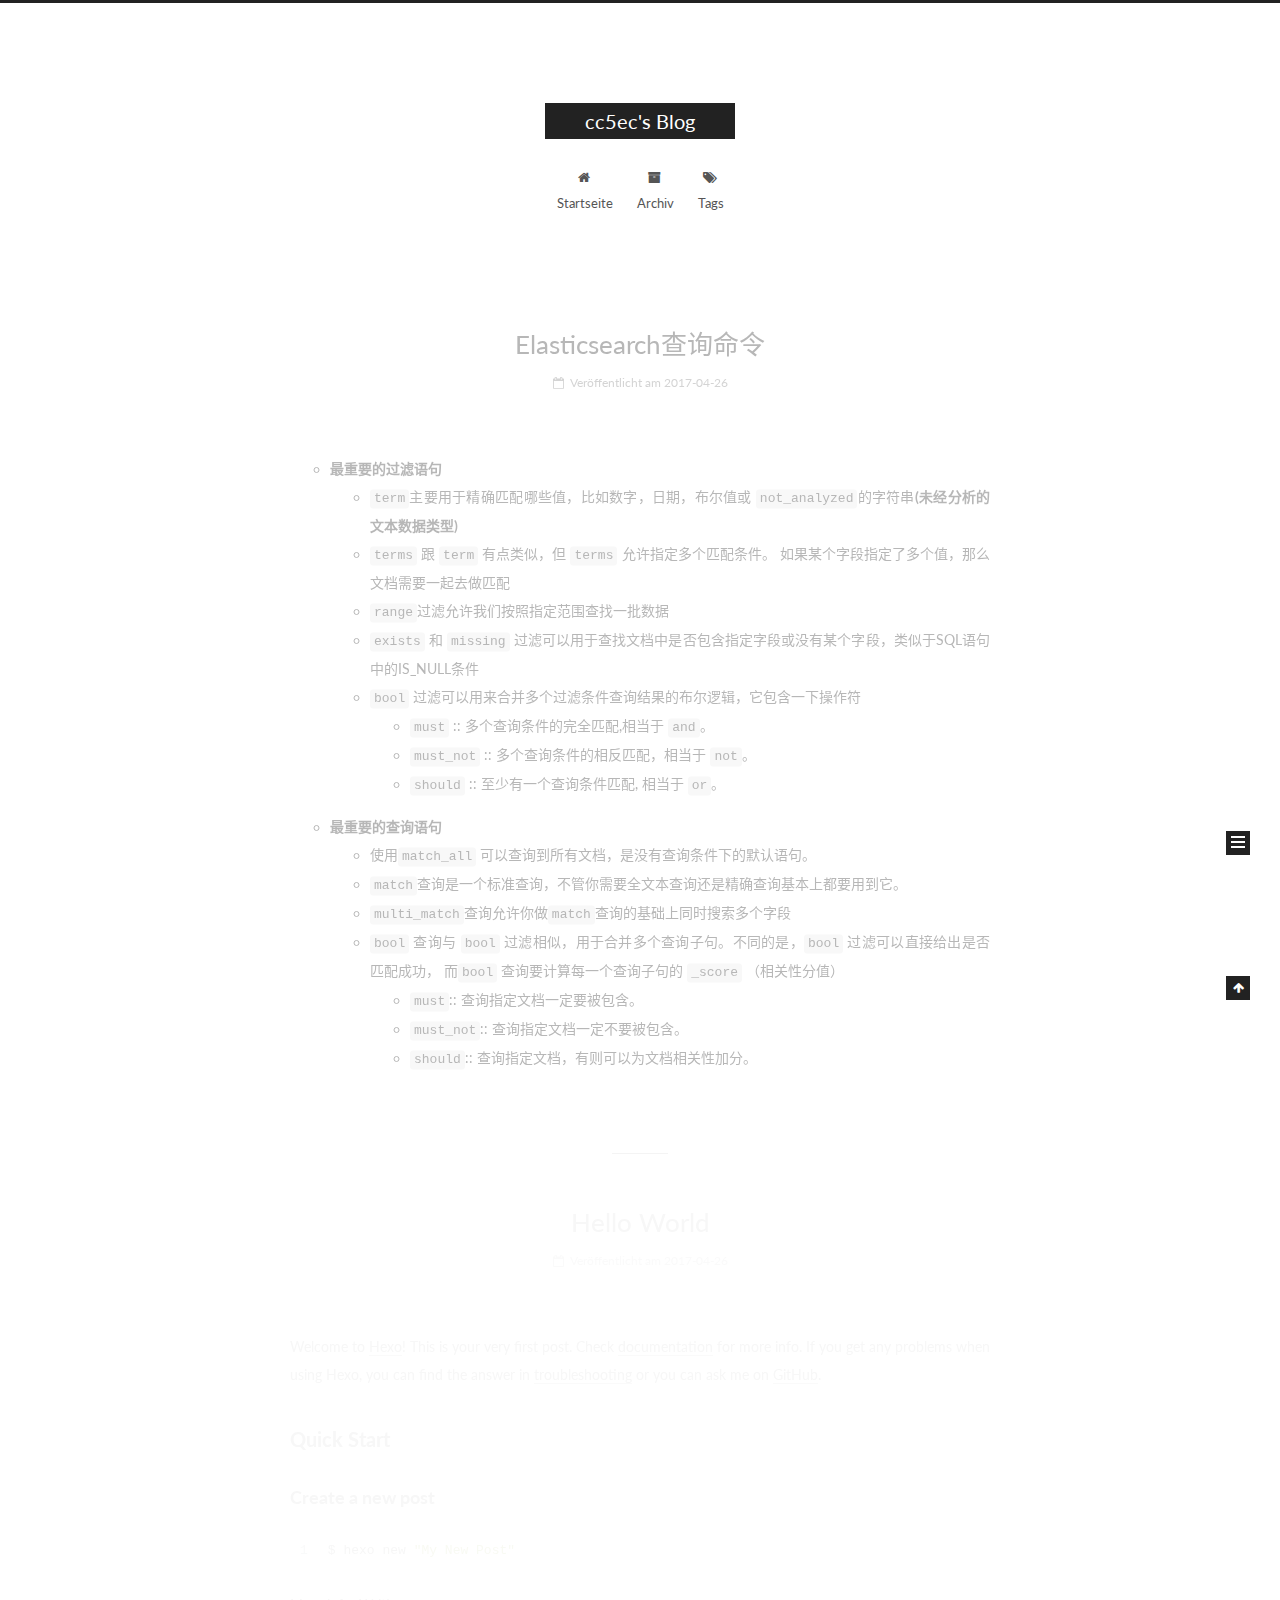
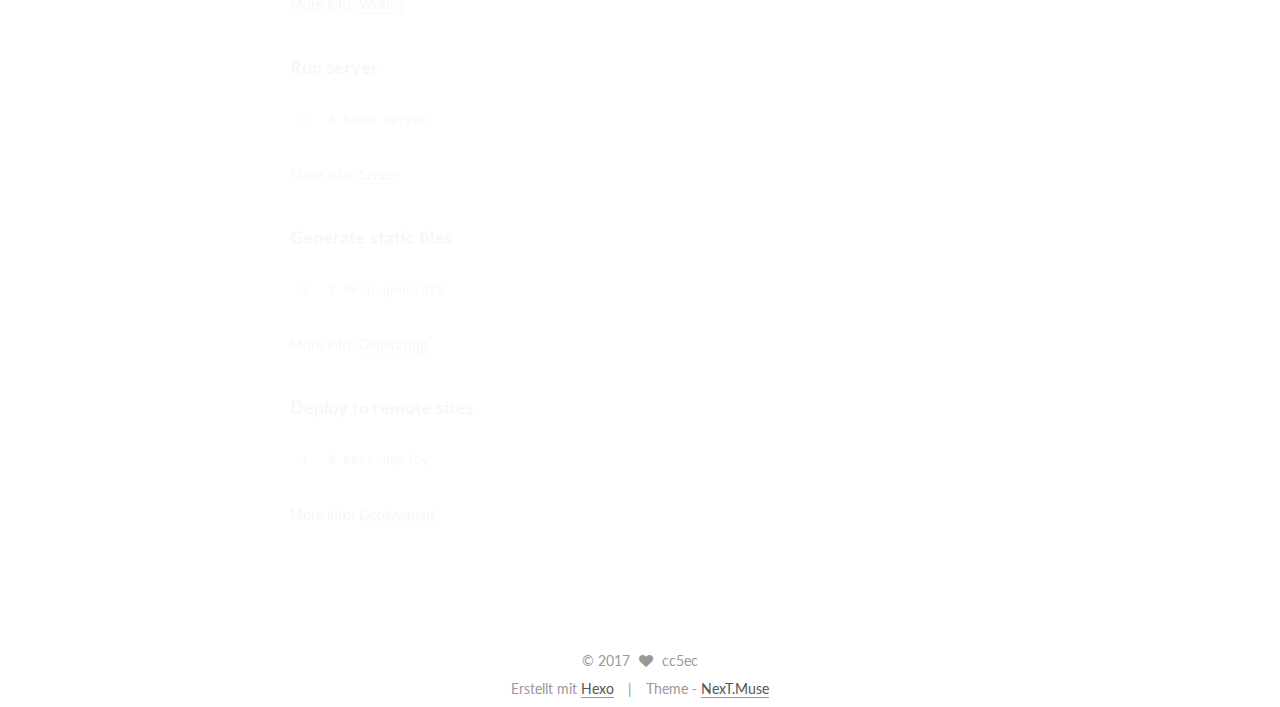
==== index.html @ 19ddb11e "Site updated: 2017-04-26 18:29:58" ====
<!doctype html>



  


<html class="theme-next muse use-motion" lang="zh-CN">
<head>
  <meta charset="UTF-8"/>
<meta http-equiv="X-UA-Compatible" content="IE=edge" />
<meta name="viewport" content="width=device-width, initial-scale=1, maximum-scale=1"/>






<meta http-equiv="Cache-Control" content="no-transform" />
<meta http-equiv="Cache-Control" content="no-siteapp" />















  
  
  <link href="/lib/fancybox/source/jquery.fancybox.css?v=2.1.5" rel="stylesheet" type="text/css" />




  
  
  
  

  
    
    
  

  

  

  

  

  
    
    
    <link href="//fonts.googleapis.com/css?family=Lato:300,300italic,400,400italic,700,700italic&subset=latin,latin-ext" rel="stylesheet" type="text/css">
  






<link href="/lib/font-awesome/css/font-awesome.min.css?v=4.6.2" rel="stylesheet" type="text/css" />

<link href="/css/main.css?v=5.1.1" rel="stylesheet" type="text/css" />


  <meta name="keywords" content="Hexo, NexT" />








  <link rel="shortcut icon" type="image/x-icon" href="/favicon.ico?v=5.1.1" />






<meta name="description" content="Some thing about network security and programming.">
<meta property="og:type" content="website">
<meta property="og:title" content="cc5ec's Blog">
<meta property="og:url" content="http://cc5ec.github.io/index.html">
<meta property="og:site_name" content="cc5ec's Blog">
<meta property="og:description" content="Some thing about network security and programming.">
<meta name="twitter:card" content="summary">
<meta name="twitter:title" content="cc5ec's Blog">
<meta name="twitter:description" content="Some thing about network security and programming.">



<script type="text/javascript" id="hexo.configurations">
  var NexT = window.NexT || {};
  var CONFIG = {
    root: '/',
    scheme: 'Muse',
    sidebar: {"position":"left","display":"post","offset":12,"offset_float":0,"b2t":false,"scrollpercent":false},
    fancybox: true,
    motion: true,
    duoshuo: {
      userId: '0',
      author: 'Author'
    },
    algolia: {
      applicationID: '',
      apiKey: '',
      indexName: '',
      hits: {"per_page":10},
      labels: {"input_placeholder":"Search for Posts","hits_empty":"We didn't find any results for the search: ${query}","hits_stats":"${hits} results found in ${time} ms"}
    }
  };
</script>



  <link rel="canonical" href="http://cc5ec.github.io/"/>





  <title>cc5ec's Blog</title>
</head>

<body itemscope itemtype="http://schema.org/WebPage" lang="zh-CN">

  














  
  
    
  

  <div class="container sidebar-position-left 
   page-home 
 ">
    <div class="headband"></div>

    <header id="header" class="header" itemscope itemtype="http://schema.org/WPHeader">
      <div class="header-inner"><div class="site-brand-wrapper">
  <div class="site-meta ">
    

    <div class="custom-logo-site-title">
      <a href="/"  class="brand" rel="start">
        <span class="logo-line-before"><i></i></span>
        <span class="site-title">cc5ec's Blog</span>
        <span class="logo-line-after"><i></i></span>
      </a>
    </div>
      
        <p class="site-subtitle"></p>
      
  </div>

  <div class="site-nav-toggle">
    <button>
      <span class="btn-bar"></span>
      <span class="btn-bar"></span>
      <span class="btn-bar"></span>
    </button>
  </div>
</div>

<nav class="site-nav">
  

  
    <ul id="menu" class="menu">
      
        
        <li class="menu-item menu-item-home">
          <a href="/" rel="section">
            
              <i class="menu-item-icon fa fa-fw fa-home"></i> <br />
            
            Startseite
          </a>
        </li>
      
        
        <li class="menu-item menu-item-archives">
          <a href="/archives" rel="section">
            
              <i class="menu-item-icon fa fa-fw fa-archive"></i> <br />
            
            Archiv
          </a>
        </li>
      
        
        <li class="menu-item menu-item-tags">
          <a href="/tags" rel="section">
            
              <i class="menu-item-icon fa fa-fw fa-tags"></i> <br />
            
            Tags
          </a>
        </li>
      

      
    </ul>
  

  
</nav>



 </div>
    </header>

    <main id="main" class="main">
      <div class="main-inner">
        <div class="content-wrap">
          <div id="content" class="content">
            
  <section id="posts" class="posts-expand">
    
      

  

  
  
  

  <article class="post post-type-normal " itemscope itemtype="http://schema.org/Article">
    <link itemprop="mainEntityOfPage" href="http://cc5ec.github.io/2017/04/26/Elasticsearch查询命令/">

    <span hidden itemprop="author" itemscope itemtype="http://schema.org/Person">
      <meta itemprop="name" content="cc5ec">
      <meta itemprop="description" content="">
      <meta itemprop="image" content="/images/avatar.gif">
    </span>

    <span hidden itemprop="publisher" itemscope itemtype="http://schema.org/Organization">
      <meta itemprop="name" content="cc5ec's Blog">
    </span>

    
      <header class="post-header">

        
        
          <h1 class="post-title" itemprop="name headline">
            
            
              
                
                <a class="post-title-link" href="/2017/04/26/Elasticsearch查询命令/" itemprop="url">
                  Elasticsearch查询命令
                </a>
              
            
          </h1>
        

        <div class="post-meta">
          <span class="post-time">
            
              <span class="post-meta-item-icon">
                <i class="fa fa-calendar-o"></i>
              </span>
              
                <span class="post-meta-item-text">Veröffentlicht am</span>
              
              <time title="Post created" itemprop="dateCreated datePublished" datetime="2017-04-26T18:24:08+08:00">
                2017-04-26
              </time>
            

            

            
          </span>

          

          
            
          

          
          

          

          

          

        </div>
      </header>
    

    <div class="post-body" itemprop="articleBody">

      
      

      
        
          
            <ul>
<li><strong>最重要的过滤语句</strong><ul>
<li><code>term</code>主要用于精确匹配哪些值，比如数字，日期，布尔值或 <code>not_analyzed</code>的字符串<strong>(未经分析的文本数据类型)</strong></li>
<li><code>terms</code> 跟 <code>term</code> 有点类似，但 <code>terms</code> 允许指定多个匹配条件。 如果某个字段指定了多个值，那么文档需要一起去做匹配</li>
<li><code>range</code>过滤允许我们按照指定范围查找一批数据</li>
<li><code>exists</code> 和 <code>missing</code> 过滤可以用于查找文档中是否包含指定字段或没有某个字段，类似于SQL语句中的IS_NULL条件</li>
<li><code>bool</code> 过滤可以用来合并多个过滤条件查询结果的布尔逻辑，它包含一下操作符<ul>
<li><code>must</code> :: 多个查询条件的完全匹配,相当于 <code>and</code>。</li>
<li><code>must_not</code> :: 多个查询条件的相反匹配，相当于 <code>not</code>。</li>
<li><code>should</code> :: 至少有一个查询条件匹配, 相当于 <code>or</code>。</li>
</ul>
</li>
</ul>
</li>
</ul>
<ul>
<li><strong>最重要的查询语句</strong><ul>
<li>使用<code>match_all</code> 可以查询到所有文档，是没有查询条件下的默认语句。</li>
<li><code>match</code>查询是一个标准查询，不管你需要全文本查询还是精确查询基本上都要用到它。</li>
<li><code>multi_match</code>查询允许你做<code>match</code>查询的基础上同时搜索多个字段</li>
<li><code>bool</code> 查询与 <code>bool</code> 过滤相似，用于合并多个查询子句。不同的是，<code>bool</code> 过滤可以直接给出是否匹配成功， 而<code>bool</code> 查询要计算每一个查询子句的 <code>_score</code> （相关性分值）<ul>
<li><code>must</code>:: 查询指定文档一定要被包含。</li>
<li><code>must_not</code>:: 查询指定文档一定不要被包含。</li>
<li><code>should</code>:: 查询指定文档，有则可以为文档相关性加分。</li>
</ul>
</li>
</ul>
</li>
</ul>

          
        
      
    </div>

    <div>
      
    </div>

    <div>
      
    </div>

    <div>
      
    </div>

    <footer class="post-footer">
      

      

      

      
      
        <div class="post-eof"></div>
      
    </footer>
  </article>


    
      

  

  
  
  

  <article class="post post-type-normal " itemscope itemtype="http://schema.org/Article">
    <link itemprop="mainEntityOfPage" href="http://cc5ec.github.io/2017/04/26/hello-world/">

    <span hidden itemprop="author" itemscope itemtype="http://schema.org/Person">
      <meta itemprop="name" content="cc5ec">
      <meta itemprop="description" content="">
      <meta itemprop="image" content="/images/avatar.gif">
    </span>

    <span hidden itemprop="publisher" itemscope itemtype="http://schema.org/Organization">
      <meta itemprop="name" content="cc5ec's Blog">
    </span>

    
      <header class="post-header">

        
        
          <h1 class="post-title" itemprop="name headline">
            
            
              
                
                <a class="post-title-link" href="/2017/04/26/hello-world/" itemprop="url">
                  Hello World
                </a>
              
            
          </h1>
        

        <div class="post-meta">
          <span class="post-time">
            
              <span class="post-meta-item-icon">
                <i class="fa fa-calendar-o"></i>
              </span>
              
                <span class="post-meta-item-text">Veröffentlicht am</span>
              
              <time title="Post created" itemprop="dateCreated datePublished" datetime="2017-04-26T18:10:39+08:00">
                2017-04-26
              </time>
            

            

            
          </span>

          

          
            
          

          
          

          

          

          

        </div>
      </header>
    

    <div class="post-body" itemprop="articleBody">

      
      

      
        
          
            <p>Welcome to <a href="https://hexo.io/" target="_blank" rel="external">Hexo</a>! This is your very first post. Check <a href="https://hexo.io/docs/" target="_blank" rel="external">documentation</a> for more info. If you get any problems when using Hexo, you can find the answer in <a href="https://hexo.io/docs/troubleshooting.html" target="_blank" rel="external">troubleshooting</a> or you can ask me on <a href="https://github.com/hexojs/hexo/issues" target="_blank" rel="external">GitHub</a>.</p>
<h2 id="Quick-Start"><a href="#Quick-Start" class="headerlink" title="Quick Start"></a>Quick Start</h2><h3 id="Create-a-new-post"><a href="#Create-a-new-post" class="headerlink" title="Create a new post"></a>Create a new post</h3><figure class="highlight bash"><table><tr><td class="gutter"><pre><div class="line">1</div></pre></td><td class="code"><pre><div class="line">$ hexo new <span class="string">"My New Post"</span></div></pre></td></tr></table></figure>
<p>More info: <a href="https://hexo.io/docs/writing.html" target="_blank" rel="external">Writing</a></p>
<h3 id="Run-server"><a href="#Run-server" class="headerlink" title="Run server"></a>Run server</h3><figure class="highlight bash"><table><tr><td class="gutter"><pre><div class="line">1</div></pre></td><td class="code"><pre><div class="line">$ hexo server</div></pre></td></tr></table></figure>
<p>More info: <a href="https://hexo.io/docs/server.html" target="_blank" rel="external">Server</a></p>
<h3 id="Generate-static-files"><a href="#Generate-static-files" class="headerlink" title="Generate static files"></a>Generate static files</h3><figure class="highlight bash"><table><tr><td class="gutter"><pre><div class="line">1</div></pre></td><td class="code"><pre><div class="line">$ hexo generate</div></pre></td></tr></table></figure>
<p>More info: <a href="https://hexo.io/docs/generating.html" target="_blank" rel="external">Generating</a></p>
<h3 id="Deploy-to-remote-sites"><a href="#Deploy-to-remote-sites" class="headerlink" title="Deploy to remote sites"></a>Deploy to remote sites</h3><figure class="highlight bash"><table><tr><td class="gutter"><pre><div class="line">1</div></pre></td><td class="code"><pre><div class="line">$ hexo deploy</div></pre></td></tr></table></figure>
<p>More info: <a href="https://hexo.io/docs/deployment.html" target="_blank" rel="external">Deployment</a></p>

          
        
      
    </div>

    <div>
      
    </div>

    <div>
      
    </div>

    <div>
      
    </div>

    <footer class="post-footer">
      

      

      

      
      
        <div class="post-eof"></div>
      
    </footer>
  </article>


    
  </section>

  


          </div>
          


          

        </div>
        
          
  
  <div class="sidebar-toggle">
    <div class="sidebar-toggle-line-wrap">
      <span class="sidebar-toggle-line sidebar-toggle-line-first"></span>
      <span class="sidebar-toggle-line sidebar-toggle-line-middle"></span>
      <span class="sidebar-toggle-line sidebar-toggle-line-last"></span>
    </div>
  </div>

  <aside id="sidebar" class="sidebar">
    <div class="sidebar-inner">

      

      

      <section class="site-overview sidebar-panel sidebar-panel-active">
        <div class="site-author motion-element" itemprop="author" itemscope itemtype="http://schema.org/Person">
          <img class="site-author-image" itemprop="image"
               src="/images/avatar.gif"
               alt="cc5ec" />
          <p class="site-author-name" itemprop="name">cc5ec</p>
           
              <p class="site-description motion-element" itemprop="description">Some thing about network security and programming.</p>
          
        </div>
        <nav class="site-state motion-element">

          
            <div class="site-state-item site-state-posts">
              <a href="/archives">
                <span class="site-state-item-count">2</span>
                <span class="site-state-item-name">Artikel</span>
              </a>
            </div>
          

          

          

        </nav>

        

        <div class="links-of-author motion-element">
          
        </div>

        
        

        
        

        


      </section>

      

      

    </div>
  </aside>


        
      </div>
    </main>

    <footer id="footer" class="footer">
      <div class="footer-inner">
        <div class="copyright" >
  
  &copy; 
  <span itemprop="copyrightYear">2017</span>
  <span class="with-love">
    <i class="fa fa-heart"></i>
  </span>
  <span class="author" itemprop="copyrightHolder">cc5ec</span>
</div>


<div class="powered-by">
  Erstellt mit  <a class="theme-link" href="https://hexo.io">Hexo</a>
</div>

<div class="theme-info">
  Theme -
  <a class="theme-link" href="https://github.com/iissnan/hexo-theme-next">
    NexT.Muse
  </a>
</div>


        

        
      </div>
    </footer>

    
      <div class="back-to-top">
        <i class="fa fa-arrow-up"></i>
        
      </div>
    

  </div>

  

<script type="text/javascript">
  if (Object.prototype.toString.call(window.Promise) !== '[object Function]') {
    window.Promise = null;
  }
</script>









  












  
  <script type="text/javascript" src="/lib/jquery/index.js?v=2.1.3"></script>

  
  <script type="text/javascript" src="/lib/fastclick/lib/fastclick.min.js?v=1.0.6"></script>

  
  <script type="text/javascript" src="/lib/jquery_lazyload/jquery.lazyload.js?v=1.9.7"></script>

  
  <script type="text/javascript" src="/lib/velocity/velocity.min.js?v=1.2.1"></script>

  
  <script type="text/javascript" src="/lib/velocity/velocity.ui.min.js?v=1.2.1"></script>

  
  <script type="text/javascript" src="/lib/fancybox/source/jquery.fancybox.pack.js?v=2.1.5"></script>


  


  <script type="text/javascript" src="/js/src/utils.js?v=5.1.1"></script>

  <script type="text/javascript" src="/js/src/motion.js?v=5.1.1"></script>



  
  

  

  


  <script type="text/javascript" src="/js/src/bootstrap.js?v=5.1.1"></script>



  


  




	





  





  





  






  





  

  

  

  

  

</body>
</html>
---- css/main.css ----
/* normalize.css v3.0.2 | MIT License | git.io/normalize */
html {
  font-family: sans-serif; /* 1 */
  -ms-text-size-adjust: 100%; /* 2 */
  -webkit-text-size-adjust: 100%; /* 2 */
}
body {
  margin: 0;
}
article,
aside,
details,
figcaption,
figure,
footer,
header,
hgroup,
main,
menu,
nav,
section,
summary {
  display: block;
}
audio,
canvas,
progress,
video {
  display: inline-block; /* 1 */
  vertical-align: baseline; /* 2 */
}
audio:not([controls]) {
  display: none;
  height: 0;
}
[hidden],
template {
  display: none;
}
a {
  background-color: transparent;
}
a:active,
a:hover {
  outline: 0;
}
abbr[title] {
  border-bottom: 1px dotted;
}
b,
strong {
  font-weight: bold;
}
dfn {
  font-style: italic;
}
h1 {
  font-size: 2em;
  margin: 0.67em 0;
}
mark {
  background: #ff0;
  color: #000;
}
small {
  font-size: 80%;
}
sub,
sup {
  font-size: 75%;
  line-height: 0;
  position: relative;
  vertical-align: baseline;
}
sup {
  top: -0.5em;
}
sub {
  bottom: -0.25em;
}
img {
  border: 0;
}
svg:not(:root) {
  overflow: hidden;
}
figure {
  margin: 1em 40px;
}
hr {
  -moz-box-sizing: content-box;
  box-sizing: content-box;
  height: 0;
}
pre {
  overflow: auto;
}
code,
kbd,
pre,
samp {
  font-family: monospace, monospace;
  font-size: 1em;
}
button,
input,
optgroup,
select,
textarea {
  color: inherit; /* 1 */
  font: inherit; /* 2 */
  margin: 0; /* 3 */
}
button {
  overflow: visible;
}
button,
select {
  text-transform: none;
}
button,
html input[type="button"],
input[type="reset"],
input[type="submit"] {
  -webkit-appearance: button; /* 2 */
  cursor: pointer; /* 3 */
}
button[disabled],
html input[disabled] {
  cursor: default;
}
button::-moz-focus-inner,
input::-moz-focus-inner {
  border: 0;
  padding: 0;
}
input {
  line-height: normal;
}
input[type="checkbox"],
input[type="radio"] {
  box-sizing: border-box; /* 1 */
  padding: 0; /* 2 */
}
input[type="number"]::-webkit-inner-spin-button,
input[type="number"]::-webkit-outer-spin-button {
  height: auto;
}
input[type="search"] {
  -webkit-appearance: textfield; /* 1 */
  -moz-box-sizing: content-box;
  -webkit-box-sizing: content-box; /* 2 */
  box-sizing: content-box;
}
input[type="search"]::-webkit-search-cancel-button,
input[type="search"]::-webkit-search-decoration {
  -webkit-appearance: none;
}
fieldset {
  border: 1px solid #c0c0c0;
  margin: 0 2px;
  padding: 0.35em 0.625em 0.75em;
}
legend {
  border: 0; /* 1 */
  padding: 0; /* 2 */
}
textarea {
  overflow: auto;
}
optgroup {
  font-weight: bold;
}
table {
  border-collapse: collapse;
  border-spacing: 0;
}
td,
th {
  padding: 0;
}
::selection {
  background: #262a30;
  color: #fff;
}
body {
  position: relative;
  font-family: 'Lato', "PingFang SC", "Microsoft YaHei", sans-serif;
  font-size: 14px;
  line-height: 2;
  color: #555;
  background: #fff;
}
@media (max-width: 767px) {
  body {
    padding-right: 0 !important;
  }
}
@media (min-width: 768px) and (max-width: 991px) {
  body {
    padding-right: 0 !important;
  }
}
@media (min-width: 1600px) {
  body {
    font-size: 16px;
  }
}
h1,
h2,
h3,
h4,
h5,
h6 {
  margin: 0;
  padding: 0;
  font-weight: bold;
  line-height: 1.5;
  font-family: 'Lato', "PingFang SC", "Microsoft YaHei", sans-serif;
}
h2,
h3,
h4,
h5,
h6 {
  margin: 20px 0 15px;
}
h1 {
  font-size: 22px;
}
@media (max-width: 767px) {
  h1 {
    font-size: 18px;
  }
}
h2 {
  font-size: 20px;
}
@media (max-width: 767px) {
  h2 {
    font-size: 16px;
  }
}
h3 {
  font-size: 18px;
}
@media (max-width: 767px) {
  h3 {
    font-size: 14px;
  }
}
h4 {
  font-size: 16px;
}
@media (max-width: 767px) {
  h4 {
    font-size: 12px;
  }
}
h5 {
  font-size: 14px;
}
@media (max-width: 767px) {
  h5 {
    font-size: 10px;
  }
}
h6 {
  font-size: 12px;
}
@media (max-width: 767px) {
  h6 {
    font-size: 8px;
  }
}
p {
  margin: 0 0 25px 0;
}
a {
  color: #555;
  text-decoration: none;
  border-bottom: 1px solid #999;
  word-wrap: break-word;
}
a:hover {
  color: #222;
  border-bottom-color: #222;
}
blockquote {
  margin: 0;
  padding: 0;
}
img {
  display: block;
  margin: auto;
  max-width: 100%;
  height: auto;
}
hr {
  margin: 40px 0;
  height: 3px;
  border: none;
  background-color: #ddd;
  background-image: repeating-linear-gradient(-45deg, #fff, #fff 4px, transparent 4px, transparent 8px);
}
blockquote {
  padding: 0 15px;
  color: #666;
  border-left: 4px solid #ddd;
}
blockquote cite::before {
  content: "-";
  padding: 0 5px;
}
dt {
  font-weight: 700;
}
dd {
  margin: 0;
  padding: 0;
}
.text-left {
  text-align: left;
}
.text-center {
  text-align: center;
}
.text-right {
  text-align: right;
}
.text-justify {
  text-align: justify;
}
.text-nowrap {
  white-space: nowrap;
}
.text-lowercase {
  text-transform: lowercase;
}
.text-uppercase {
  text-transform: uppercase;
}
.text-capitalize {
  text-transform: capitalize;
}
.center-block {
  display: block;
  margin-left: auto;
  margin-right: auto;
}
.clearfix:before,
.clearfix:after {
  content: " ";
  display: table;
}
.clearfix:after {
  clear: both;
}
.pullquote {
  width: 45%;
}
.pullquote.left {
  float: left;
  margin-left: 5px;
  margin-right: 10px;
}
.pullquote.right {
  float: right;
  margin-left: 10px;
  margin-right: 5px;
}
.affix.affix.affix {
  position: fixed;
}
.translation {
  margin-top: -20px;
  font-size: 14px;
  color: #999;
}
.scrollbar-measure {
  width: 100px;
  height: 100px;
  overflow: scroll;
  position: absolute;
  top: -9999px;
}
.use-motion .motion-element {
  opacity: 0;
}
table {
  margin: 20px 0;
  width: 100%;
  border-collapse: collapse;
  border-spacing: 0;
  border: 1px solid #ddd;
  font-size: 14px;
  table-layout: fixed;
  word-wrap: break-all;
}
table>tbody>tr:nth-of-type(odd) {
  background-color: #f9f9f9;
}
table>tbody>tr:hover {
  background-color: #f5f5f5;
}
caption,
th,
td {
  padding: 8px;
  text-align: left;
  vertical-align: middle;
  font-weight: normal;
}
th,
td {
  border-bottom: 3px solid #ddd;
  border-right: 1px solid #eee;
}
th {
  padding-bottom: 10px;
  font-weight: 700;
}
td {
  border-bottom-width: 1px;
}
html,
body {
  height: 100%;
}
.container {
  position: relative;
  min-height: 100%;
}
.header-inner {
  margin: 0 auto;
  padding: 100px 0 70px;
  width: 700px;
}
@media (min-width: 1600px) {
  .container .header-inner {
    width: 900px;
  }
}
.main {
  padding-bottom: 150px;
}
.main-inner {
  margin: 0 auto;
  width: 700px;
}
@media (min-width: 1600px) {
  .container .main-inner {
    width: 900px;
  }
}
.footer {
  position: absolute;
  left: 0;
  bottom: 0;
  width: 100%;
  min-height: 50px;
}
.footer-inner {
  box-sizing: border-box;
  margin: 20px auto;
  width: 700px;
}
@media (min-width: 1600px) {
  .container .footer-inner {
    width: 900px;
  }
}
pre,
.highlight {
  overflow: auto;
  margin: 20px 0;
  padding: 0;
  font-size: 13px;
  color: #4d4d4c;
  background: #f7f7f7;
  line-height: 1.6;
}
pre,
code {
  font-family: consolas, Menlo, "PingFang SC", "Microsoft YaHei", monospace;
}
code {
  padding: 2px 4px;
  word-wrap: break-word;
  color: #555;
  background: #eee;
  border-radius: 3px;
  font-size: 13px;
}
pre code {
  padding: 0;
  color: #4d4d4c;
  background: none;
  text-shadow: none;
}
.highlight {
  border-radius: 1px;
}
.highlight pre {
  border: none;
  margin: 0;
  padding: 10px 0;
}
.highlight table {
  margin: 0;
  width: auto;
  border: none;
}
.highlight td {
  border: none;
  padding: 0;
}
.highlight figcaption {
  font-size: 1em;
  color: #4d4d4c;
  line-height: 1em;
  margin-bottom: 1em;
}
.highlight figcaption:before,
.highlight figcaption:after {
  content: " ";
  display: table;
}
.highlight figcaption:after {
  clear: both;
}
.highlight figcaption a {
  float: right;
  color: #4d4d4c;
}
.highlight figcaption a:hover {
  border-bottom-color: #4d4d4c;
}
.highlight .gutter pre {
  padding-left: 10px;
  padding-right: 10px;
  color: #869194;
  text-align: right;
  background-color: #eff2f3;
}
.highlight .code pre {
  width: 100%;
  padding-left: 10px;
  padding-right: 10px;
  background-color: #f7f7f7;
}
.highlight .line {
  height: 20px;
}
.gutter {
  -webkit-user-select: none;
  -moz-user-select: none;
  -ms-user-select: none;
  user-select: none;
}
.gist table {
  width: auto;
}
.gist table td {
  border: none;
}
pre .deletion {
  background: #fdd;
}
pre .addition {
  background: #dfd;
}
pre .meta {
  color: #8959a8;
}
pre .comment {
  color: #8e908c;
}
pre .variable,
pre .attribute,
pre .tag,
pre .regexp,
pre .ruby .constant,
pre .xml .tag .title,
pre .xml .pi,
pre .xml .doctype,
pre .html .doctype,
pre .css .id,
pre .css .class,
pre .css .pseudo {
  color: #c82829;
}
pre .number,
pre .preprocessor,
pre .built_in,
pre .literal,
pre .params,
pre .constant,
pre .command {
  color: #f5871f;
}
pre .ruby .class .title,
pre .css .rules .attribute,
pre .string,
pre .value,
pre .inheritance,
pre .header,
pre .ruby .symbol,
pre .xml .cdata,
pre .special,
pre .number,
pre .formula {
  color: #718c00;
}
pre .title,
pre .css .hexcolor {
  color: #3e999f;
}
pre .function,
pre .python .decorator,
pre .python .title,
pre .ruby .function .title,
pre .ruby .title .keyword,
pre .perl .sub,
pre .javascript .title,
pre .coffeescript .title {
  color: #4271ae;
}
pre .keyword,
pre .javascript .function {
  color: #8959a8;
}
.full-image.full-image.full-image {
  border: none;
  max-width: 100%;
  width: auto;
  margin: 20px auto;
}
@media (min-width: 992px) {
  .full-image.full-image.full-image {
    max-width: none;
    width: 110%;
    margin: 25px -5%;
  }
}
.blockquote-center,
.page-home .post-type-quote blockquote,
.page-post-detail .post-type-quote blockquote {
  position: relative;
  margin: 40px 0;
  padding: 0;
  border-left: none;
  text-align: center;
}
.blockquote-center::before,
.page-home .post-type-quote blockquote::before,
.page-post-detail .post-type-quote blockquote::before,
.blockquote-center::after,
.page-home .post-type-quote blockquote::after,
.page-post-detail .post-type-quote blockquote::after {
  position: absolute;
  content: ' ';
  display: block;
  width: 100%;
  height: 24px;
  opacity: 0.2;
  background-repeat: no-repeat;
  background-position: 0 -6px;
  background-size: 22px 22px;
}
.blockquote-center::before,
.page-home .post-type-quote blockquote::before,
.page-post-detail .post-type-quote blockquote::before {
  top: -20px;
  background-image: url("../images/quote-l.svg");
  border-top: 1px solid #ccc;
}
.blockquote-center::after,
.page-home .post-type-quote blockquote::after,
.page-post-detail .post-type-quote blockquote::after {
  bottom: -20px;
  background-image: url("../images/quote-r.svg");
  border-bottom: 1px solid #ccc;
  background-position: 100% 8px;
}
.blockquote-center p,
.page-home .post-type-quote blockquote p,
.page-post-detail .post-type-quote blockquote p,
.blockquote-center div,
.page-home .post-type-quote blockquote div,
.page-post-detail .post-type-quote blockquote div {
  text-align: center;
}
.post .post-body .group-picture img {
  box-sizing: border-box;
  padding: 0 3px;
  border: none;
}
.post .group-picture-row {
  overflow: hidden;
  margin-top: 6px;
}
.post .group-picture-row:first-child {
  margin-top: 0;
}
.post .group-picture-column {
  float: left;
}
.page-post-detail .post-body .group-picture-column {
  float: none;
  margin-top: 10px;
  width: auto !important;
}
.page-post-detail .post-body .group-picture-column img {
  margin: 0 auto;
}
.page-archive .group-picture-container {
  overflow: hidden;
}
.page-archive .group-picture-row {
  float: left;
}
.page-archive .group-picture-row:first-child {
  margin-top: 6px;
}
.page-archive .group-picture-column {
  max-width: 150px;
  max-height: 150px;
}
.note {
  padding: 20px;
  margin: 20px 0;
  border: 1px solid #eee;
  border-left-width: 5px;
  border-radius: 3px;
}
.note h2,
.note h3,
.note h4,
.note h5,
.note h6 {
  margin-top: 0;
  margin-bottom: 5px;
}
.note p:last-child {
  margin-bottom: 0;
}
.note code {
  border-radius: 3px;
}
.note+.note {
  margin-top: -5px;
}
.default {
  border-left-color: #777;
}
.default h2,
.default h3,
.default h4,
.default h5,
.default h6 {
  color: #777;
}
.primary {
  border-left-color: #428bca;
}
.primary h2,
.primary h3,
.primary h4,
.primary h5,
.primary h6 {
  color: #428bca;
}
.success {
  border-left-color: #5cb85c;
}
.success h2,
.success h3,
.success h4,
.success h5,
.success h6 {
  color: #5cb85c;
}
.danger {
  border-left-color: #d9534f;
}
.danger h2,
.danger h3,
.danger h4,
.danger h5,
.danger h6 {
  color: #d9534f;
}
.warning {
  border-left-color: #f0ad4e;
}
.warning h2,
.warning h3,
.warning h4,
.warning h5,
.warning h6 {
  color: #f0ad4e;
}
.info {
  border-left-color: #5bc0de;
}
.info h2,
.info h3,
.info h4,
.info h5,
.info h6 {
  color: #5bc0de;
}
.btn {
  display: inline-block;
  padding: 0 20px;
  font-size: 14px;
  color: #fff;
  background: #222;
  border: 2px solid #222;
  text-decoration: none;
  border-radius: 0;
  transition-property: background-color;
  transition-duration: 0.2s;
  transition-timing-function: ease-in-out;
  transition-delay: 0s;
}
.btn:hover,
.post-button .btn:hover {
  border-color: #222;
  color: #222;
  background: #fff;
}
.btn-bar {
  display: block;
  width: 22px;
  height: 2px;
  background: #555;
  border-radius: 1px;
}
.btn-bar+.btn-bar {
  margin-top: 4px;
}
.pagination {
  margin: 120px 0 40px;
  text-align: center;
  border-top: 1px solid #eee;
}
.page-number-basic,
.pagination .prev,
.pagination .next,
.pagination .page-number,
.pagination .space {
  display: inline-block;
  position: relative;
  top: -1px;
  margin: 0 10px;
  padding: 0 10px;
  line-height: 30px;
}
@media (max-width: 767px) {
  .page-number-basic,
  .pagination .prev,
  .pagination .next,
  .pagination .page-number,
  .pagination .space {
    margin: 0 5px;
  }
}
.pagination .prev,
.pagination .next,
.pagination .page-number {
  border-bottom: 0;
  border-top: 1px solid #eee;
  transition-property: border-color;
  transition-duration: 0.2s;
  transition-timing-function: ease-in-out;
  transition-delay: 0s;
}
.pagination .prev:hover,
.pagination .next:hover,
.pagination .page-number:hover {
  border-top-color: #222;
}
.pagination .space {
  padding: 0;
  margin: 0;
}
.pagination .prev {
  margin-left: 0;
}
.pagination .next {
  margin-right: 0;
}
.pagination .page-number.current {
  color: #fff;
  background: #ccc;
  border-top-color: #ccc;
}
@media (max-width: 767px) {
  .pagination {
    border-top: none;
  }
  .pagination .prev,
  .pagination .next,
  .pagination .page-number {
    margin-bottom: 10px;
    border-top: 0;
    border-bottom: 1px solid #eee;
  }
  .pagination .prev:hover,
  .pagination .next:hover,
  .pagination .page-number:hover {
    border-bottom-color: #222;
  }
}
.comments {
  margin: 60px 20px 0;
}
.tag-cloud {
  text-align: center;
}
.tag-cloud a {
  display: inline-block;
  margin: 10px;
}
.back-to-top {
  box-sizing: border-box;
  position: fixed;
  bottom: -100px;
  right: 30px;
  z-index: 1050;
  padding: 0 6px;
  width: 24px;
  background: #222;
  font-size: 12px;
  opacity: 1;
  color: #fff;
  cursor: pointer;
  text-align: center;
  -webkit-transform: translateZ(0);
  transition-property: bottom;
  transition-duration: 0.2s;
  transition-timing-function: ease-in-out;
  transition-delay: 0s;
}
@media (max-width: 767px) {
  .back-to-top {
    display: none;
  }
}
@media (min-width: 768px) and (max-width: 991px) {
  .back-to-top {
    display: none;
  }
}
.back-to-top.back-to-top-on {
  bottom: 19px;
}
.header {
  background: transparent;
}
.header-inner {
  position: relative;
}
.headband {
  height: 3px;
  background: #222;
}
.site-meta {
  margin: 0;
  text-align: center;
}
@media (max-width: 767px) {
  .site-meta {
    text-align: center;
  }
}
.brand {
  position: relative;
  display: inline-block;
  padding: 0 40px;
  color: #fff;
  background: #222;
  border-bottom: none;
}
.brand:hover {
  color: #fff;
}
.logo {
  display: inline-block;
  margin-right: 5px;
  line-height: 36px;
  vertical-align: top;
}
.site-title {
  display: inline-block;
  vertical-align: top;
  line-height: 36px;
  font-size: 20px;
  font-weight: normal;
  font-family: 'Lato', "PingFang SC", "Microsoft YaHei", sans-serif;
}
.site-subtitle {
  margin-top: 10px;
  font-size: 13px;
  color: #999;
}
.use-motion .brand {
  opacity: 0;
}
.use-motion .logo,
.use-motion .site-title,
.use-motion .site-subtitle {
  opacity: 0;
  position: relative;
  top: -10px;
}
.site-nav-toggle {
  display: none;
  position: absolute;
  top: 10px;
  left: 10px;
}
@media (max-width: 767px) {
  .site-nav-toggle {
    display: block;
  }
}
.site-nav-toggle button {
  margin-top: 2px;
  padding: 9px 10px;
  background: transparent;
  border: none;
}
@media (max-width: 767px) {
  .site-nav {
    display: none;
    margin: 0 -10px;
    padding: 0 10px;
    clear: both;
    border-top: 1px solid #ddd;
  }
}
@media (min-width: 768px) and (max-width: 991px) {
  .site-nav {
    display: block !important;
  }
}
@media (min-width: 992px) {
  .site-nav {
    display: block !important;
  }
}
.menu {
  margin-top: 20px;
  padding-left: 0;
  text-align: center;
}
.menu .menu-item {
  display: inline-block;
  margin: 0 10px;
  list-style: none;
}
@media screen and (max-width: 767px) {
  .menu .menu-item {
    margin-top: 10px;
  }
}
.menu .menu-item a {
  display: block;
  font-size: 13px;
  line-height: inherit;
  border-bottom: 1px solid transparent;
  transition-property: border-color;
  transition-duration: 0.2s;
  transition-timing-function: ease-in-out;
  transition-delay: 0s;
}
.menu .menu-item a:hover {
  border-bottom-color: #222;
}
.menu .menu-item .fa {
  margin-right: 5px;
}
.use-motion .menu-item {
  opacity: 0;
}
.post-body {
  font-family: 'Lato', "PingFang SC", "Microsoft YaHei", sans-serif;
}
@media (max-width: 767px) {
  .post-body {
    word-break: break-word;
  }
}
.post-body .fancybox img {
  display: block !important;
  margin: 0 auto;
  cursor: pointer;
  cursor: zoom-in;
  cursor: -webkit-zoom-in;
}
.post-body .image-caption,
.post-body .figure .caption {
  margin: 10px auto 15px;
  text-align: center;
  font-size: 14px;
  color: #999;
  font-weight: bold;
  line-height: 1;
}
.post-sticky-flag {
  display: inline-block;
  font-size: 16px;
  -ms-transform: rotate(30deg);
  -webkit-transform: rotate(30deg);
  -moz-transform: rotate(30deg);
  -ms-transform: rotate(30deg);
  -o-transform: rotate(30deg);
  transform: rotate(30deg);
}
.posts-expand {
  padding-top: 40px;
}
@media (max-width: 767px) {
  .posts-expand {
    margin: 0 20px;
  }
  .post-body pre {
    padding: 10px;
  }
  .post-body pre .gutter pre {
    padding-right: 10px;
  }
  .post-body .highlight {
    margin-left: 0px;
    margin-right: 0px;
    padding: 0;
  }
  .post-body .highlight .gutter pre {
    padding-right: 10px;
  }
}
@media (min-width: 992px) {
  .posts-expand .post-body {
    text-align: justify;
  }
}
.posts-expand .post-body h2,
.posts-expand .post-body h3,
.posts-expand .post-body h4,
.posts-expand .post-body h5,
.posts-expand .post-body h6 {
  padding-top: 10px;
}
.posts-expand .post-body h2 .header-anchor,
.posts-expand .post-body h3 .header-anchor,
.posts-expand .post-body h4 .header-anchor,
.posts-expand .post-body h5 .header-anchor,
.posts-expand .post-body h6 .header-anchor {
  float: right;
  margin-left: 10px;
  color: #ccc;
  border-bottom-style: none;
  visibility: hidden;
}
.posts-expand .post-body h2 .header-anchor:hover,
.posts-expand .post-body h3 .header-anchor:hover,
.posts-expand .post-body h4 .header-anchor:hover,
.posts-expand .post-body h5 .header-anchor:hover,
.posts-expand .post-body h6 .header-anchor:hover {
  color: inherit;
}
.posts-expand .post-body h2:hover .header-anchor,
.posts-expand .post-body h3:hover .header-anchor,
.posts-expand .post-body h4:hover .header-anchor,
.posts-expand .post-body h5:hover .header-anchor,
.posts-expand .post-body h6:hover .header-anchor {
  visibility: visible;
}
.posts-expand .post-body ul li {
  list-style: circle;
}
.posts-expand .post-body img {
  box-sizing: border-box;
  margin: auto;
  padding: 3px;
  border: 1px solid #ddd;
}
.posts-expand .fancybox img {
  margin: 0 auto;
}
@media (max-width: 767px) {
  .posts-collapse {
    margin: 0 20px;
  }
  .posts-collapse .post-title,
  .posts-collapse .post-meta {
    display: block;
    width: auto;
    text-align: left;
  }
}
.posts-collapse {
  position: relative;
  z-index: 1010;
  margin-left: 55px;
}
.posts-collapse::after {
  content: " ";
  position: absolute;
  top: 20px;
  left: 0;
  margin-left: -2px;
  width: 4px;
  height: 100%;
  background: #f5f5f5;
  z-index: -1;
}
@media (max-width: 767px) {
  .posts-collapse {
    margin: 0 20px;
  }
}
.posts-collapse .collection-title {
  position: relative;
  margin: 60px 0;
}
.posts-collapse .collection-title h2 {
  margin-left: 20px;
}
.posts-collapse .collection-title small {
  color: #bbb;
}
.posts-collapse .collection-title::before {
  content: " ";
  position: absolute;
  left: 0;
  top: 50%;
  margin-left: -4px;
  margin-top: -4px;
  width: 8px;
  height: 8px;
  background: #bbb;
  border-radius: 50%;
}
.posts-collapse .post {
  margin: 30px 0;
}
.posts-collapse .post-header {
  position: relative;
  transition-duration: 0.2s;
  transition-timing-function: ease-in-out;
  transition-delay: 0s;
  transition-property: border;
  border-bottom: 1px dashed #ccc;
}
.posts-collapse .post-header::before {
  content: " ";
  position: absolute;
  left: 0;
  top: 12px;
  width: 6px;
  height: 6px;
  margin-left: -4px;
  background: #bbb;
  border-radius: 50%;
  border: 1px solid #fff;
  transition-duration: 0.2s;
  transition-timing-function: ease-in-out;
  transition-delay: 0s;
  transition-property: background;
}
.posts-collapse .post-header:hover {
  border-bottom-color: #666;
}
.posts-collapse .post-header:hover::before {
  background: #222;
}
.posts-collapse .post-meta {
  position: absolute;
  font-size: 12px;
  left: 20px;
  top: 5px;
}
.posts-collapse .post-comments-count {
  display: none;
}
.posts-collapse .post-title {
  margin-left: 60px;
  font-size: 16px;
  font-weight: normal;
  line-height: inherit;
}
.posts-collapse .post-title::after {
  margin-left: 3px;
  opacity: 0.6;
}
.posts-collapse .post-title a {
  color: #666;
  border-bottom: none;
}
.page-home .post-type-quote .post-header,
.page-post-detail .post-type-quote .post-header,
.page-home .post-type-quote .post-tags,
.page-post-detail .post-type-quote .post-tags {
  display: none;
}
.posts-expand .post-title {
  font-size: 26px;
  text-align: center;
  word-break: break-word;
  font-weight: 400;
}
@media (max-width: 767px) {
  .posts-expand .post-title {
    font-size: 22px;
  }
}
.posts-expand .post-title-link {
  display: inline-block;
  position: relative;
  color: #555;
  border-bottom: none;
  line-height: 1.2;
  vertical-align: top;
}
.posts-expand .post-title-link::before {
  content: "";
  position: absolute;
  width: 100%;
  height: 2px;
  bottom: 0;
  left: 0;
  background-color: #000;
  visibility: hidden;
  -webkit-transform: scaleX(0);
  -moz-transform: scaleX(0);
  -ms-transform: scaleX(0);
  -o-transform: scaleX(0);
  transform: scaleX(0);
  transition-duration: 0.2s;
  transition-timing-function: ease-in-out;
  transition-delay: 0s;
}
.posts-expand .post-title-link:hover::before {
  visibility: visible;
  -webkit-transform: scaleX(1);
  -moz-transform: scaleX(1);
  -ms-transform: scaleX(1);
  -o-transform: scaleX(1);
  transform: scaleX(1);
}
.posts-expand .post-title-link .fa {
  font-size: 16px;
}
.posts-expand .post-meta {
  margin: 3px 0 60px 0;
  color: #999;
  font-family: 'Lato', "PingFang SC", "Microsoft YaHei", sans-serif;
  font-size: 12px;
  text-align: center;
}
.posts-expand .post-meta .post-category-list {
  display: inline-block;
  margin: 0;
  padding: 3px;
}
.posts-expand .post-meta .post-category-list-link {
  color: #999;
}
.posts-expand .post-meta .post-description {
  font-size: 14px;
  margin-top: 2px;
}
.post-wordcount {
  display: inline-block;
}
.post-meta-divider {
  margin: 0 0.5em;
}
.post-meta-item-icon {
  margin-right: 3px;
}
@media (min-width: 768px) and (max-width: 991px) {
  .post-meta-item-icon {
    display: inline-block;
  }
}
@media (max-width: 767px) {
  .post-meta-item-icon {
    display: inline-block;
  }
}
@media (min-width: 768px) and (max-width: 991px) {
  .post-meta-item-text {
    display: none;
  }
}
@media (max-width: 767px) {
  .post-meta-item-text {
    display: none;
  }
}
@media (max-width: 767px) {
  .posts-expand .post-comments-count {
    display: none;
  }
}
.social-like {
  font-size: 14px;
  height: 20px;
  text-align: center;
  border-top: 1px solid #eee;
  padding-top: 9px;
  margin-top: 45px;
  display: flex;
  justify-content: center;
}
.vk_like {
  width: 85px;
  height: 21px;
  padding-top: 7px;
  align-self: center;
}
.fb_like {
  height: 30px;
  align-self: center;
}
.post-button {
  margin-top: 50px;
}
.post-button .btn {
  color: #fff;
  font-size: 14px;
  background: #222;
  border-radius: 0;
  line-height: 2;
  margin: 0 4px 8px 4px;
}
.post-button .fa-fw {
  width: 1.285714285714286em;
  text-align: left;
}
.posts-expand .post-tags {
  margin-top: 40px;
  text-align: center;
}
.posts-expand .post-tags a {
  display: inline-block;
  margin-right: 10px;
  font-size: 13px;
}
.post-nav {
  display: table;
  margin-top: 15px;
  width: 100%;
  border-top: 1px solid #eee;
}
.post-nav-divider {
  display: table-cell;
  width: 10%;
}
.post-nav-item {
  display: table-cell;
  padding: 10px 0 0 0;
  width: 45%;
  vertical-align: top;
}
.post-nav-item a {
  position: relative;
  display: block;
  line-height: 25px;
  font-size: 14px;
  color: #555;
  border-bottom: none;
}
.post-nav-item a:hover {
  color: #222;
  border-bottom: none;
}
.post-nav-item a:active {
  top: 2px;
}
.post-nav-item .fa {
  position: absolute;
  top: 8px;
  left: 0;
  font-size: 12px;
}
.post-nav-next a {
  padding-left: 15px;
}
.post-nav-prev {
  text-align: right;
}
.post-nav-prev a {
  padding-right: 15px;
}
.post-nav-prev .fa {
  right: 0;
  left: auto;
}
.posts-expand .post-eof {
  display: block;
  margin: 80px auto 60px;
  width: 8%;
  height: 1px;
  background: #ccc;
  text-align: center;
}
.post:last-child .post-eof.post-eof.post-eof {
  display: none;
}
.post-gallery {
  display: table;
  table-layout: fixed;
  width: 100%;
  border-collapse: separate;
}
.post-gallery-row {
  display: table-row;
}
.post-gallery .post-gallery-img {
  display: table-cell;
  text-align: center;
  vertical-align: middle;
  border: none;
}
.post-gallery .post-gallery-img img {
  max-width: 100%;
  max-height: 100%;
  border: none;
}
.fancybox-close,
.fancybox-close:hover {
  border: none;
}
.sidebar {
  position: fixed;
  right: 0;
  top: 0;
  bottom: 0;
  width: 0;
  z-index: 1040;
  box-shadow: inset 0 2px 6px #000;
  background: #222;
  -webkit-transform: translateZ(0);
}
.sidebar a {
  color: #999;
  border-bottom-color: #555;
}
.sidebar a:hover {
  color: #eee;
}
@media (min-width: 768px) and (max-width: 991px) {
  .sidebar {
    display: none !important;
  }
}
@media (max-width: 767px) {
  .sidebar {
    display: none !important;
  }
}
.sidebar-inner {
  position: relative;
  padding: 20px 10px;
  color: #999;
  text-align: center;
}
.sidebar-toggle {
  position: fixed;
  right: 30px;
  bottom: 45px;
  width: 14px;
  height: 14px;
  padding: 5px;
  background: #222;
  line-height: 0;
  z-index: 1050;
  cursor: pointer;
  -webkit-transform: translateZ(0);
}
@media (min-width: 768px) and (max-width: 991px) {
  .sidebar-toggle {
    display: none;
  }
}
@media (max-width: 767px) {
  .sidebar-toggle {
    display: none;
  }
}
.sidebar-toggle-line {
  position: relative;
  display: inline-block;
  vertical-align: top;
  height: 2px;
  width: 100%;
  background: #fff;
  margin-top: 3px;
}
.sidebar-toggle-line:first-child {
  margin-top: 0;
}
.site-author-image {
  display: block;
  margin: 0 auto;
  padding: 2px;
  max-width: 96px;
  height: auto;
  border: 2px solid #333;
}
.site-author-name {
  margin: 5px 0 0;
  text-align: center;
  color: #f5f5f5;
  font-weight: normal;
}
.site-description {
  margin-top: 5px;
  text-align: center;
  font-size: 14px;
  color: #999;
}
.site-state {
  overflow: hidden;
  line-height: 1.4;
  white-space: nowrap;
  text-align: center;
}
.site-state-item {
  display: inline-block;
  padding: 0 15px;
  border-left: 1px solid #333;
}
.site-state-item:first-child {
  border-left: none;
}
.site-state-item a {
  border-bottom: none;
}
.site-state-item-count {
  display: block;
  text-align: center;
  color: inherit;
  font-weight: 600;
  font-size: 18px;
}
.site-state-item-name {
  font-size: 13px;
  color: inherit;
}
.feed-link {
  margin-top: 20px;
}
.feed-link a {
  display: inline-block;
  padding: 0 15px;
  color: #fc6423;
  border: 1px solid #fc6423;
  border-radius: 4px;
}
.feed-link a i {
  color: #fc6423;
  font-size: 14px;
}
.feed-link a:hover {
  color: #fff;
  background: #fc6423;
}
.feed-link a:hover i {
  color: #fff;
}
.links-of-author {
  margin-top: 20px;
}
.links-of-author a {
  display: inline-block;
  vertical-align: middle;
  margin-right: 10px;
  margin-bottom: 10px;
  border-bottom-color: #555;
  font-size: 13px;
}
.links-of-author a:before {
  display: inline-block;
  vertical-align: middle;
  margin-right: 3px;
  content: " ";
  width: 4px;
  height: 4px;
  border-radius: 50%;
  background: #69ff65;
}
.links-of-blogroll {
  font-size: 13px;
}
.links-of-blogroll-title {
  margin-top: 20px;
  font-size: 14px;
  font-weight: 600;
}
.links-of-blogroll-list {
  margin: 0;
  padding: 0;
  list-style: none;
}
.links-of-blogroll-item {
  padding: 2px 10px;
}
.sidebar-nav {
  margin: 0 0 20px;
  padding-left: 0;
}
.sidebar-nav li {
  display: inline-block;
  cursor: pointer;
  border-bottom: 1px solid transparent;
  font-size: 14px;
  color: #555;
}
.sidebar-nav li:hover {
  color: #f5f5f5;
}
.page-post-detail .sidebar-nav-toc {
  padding: 0 5px;
}
.page-post-detail .sidebar-nav-overview {
  margin-left: 10px;
}
.sidebar-nav .sidebar-nav-active {
  color: #87daff;
  border-bottom-color: #87daff;
}
.sidebar-nav .sidebar-nav-active:hover {
  color: #87daff;
}
.sidebar-panel {
  display: none;
}
.sidebar-panel-active {
  display: block;
}
.post-toc-empty {
  font-size: 14px;
  color: #666;
}
.post-toc-wrap {
  overflow: hidden;
}
.post-toc {
  overflow: auto;
}
.post-toc ol {
  margin: 0;
  padding: 0 2px 5px 10px;
  text-align: left;
  list-style: none;
  font-size: 14px;
}
.post-toc ol > ol {
  padding-left: 0;
}
.post-toc ol a {
  transition-duration: 0.2s;
  transition-timing-function: ease-in-out;
  transition-delay: 0s;
  transition-property: all;
  color: #999;
  border-bottom-color: #555;
}
.post-toc ol a:hover {
  color: #ccc;
  border-bottom-color: #ccc;
}
.post-toc .nav-item {
  overflow: hidden;
  text-overflow: ellipsis;
  white-space: nowrap;
  line-height: 1.8;
}
.post-toc .nav .nav-child {
  display: none;
}
.post-toc .nav .active > .nav-child {
  display: block;
}
.post-toc .nav .active-current > .nav-child {
  display: block;
}
.post-toc .nav .active-current > .nav-child > .nav-item {
  display: block;
}
.post-toc .nav .active > a {
  color: #87daff;
  border-bottom-color: #87daff;
}
.post-toc .nav .active-current > a {
  color: #87daff;
}
.post-toc .nav .active-current > a:hover {
  color: #87daff;
}
.footer {
  font-size: 14px;
  color: #999;
}
.footer img {
  border: none;
}
.footer-inner {
  text-align: center;
}
.with-love {
  display: inline-block;
  margin: 0 5px;
}
.powered-by,
.theme-info {
  display: inline-block;
}
.powered-by {
  margin-right: 10px;
}
.powered-by::after {
  content: "|";
  padding-left: 10px;
}
.cc-license {
  margin-top: 10px;
  text-align: center;
}
.cc-license .cc-opacity {
  opacity: 0.7;
  border-bottom: none;
}
.cc-license .cc-opacity:hover {
  opacity: 0.9;
}
.cc-license img {
  display: inline-block;
}
.theme-next #ds-thread #ds-reset {
  color: #555;
}
.theme-next #ds-thread #ds-reset .ds-replybox {
  margin-bottom: 30px;
}
.theme-next #ds-thread #ds-reset .ds-replybox .ds-avatar,
.theme-next #ds-reset .ds-avatar img {
  box-shadow: none;
}
.theme-next #ds-thread #ds-reset .ds-textarea-wrapper {
  border-color: #c7d4e1;
  background: none;
  border-top-right-radius: 3px;
  border-top-left-radius: 3px;
}
.theme-next #ds-thread #ds-reset .ds-textarea-wrapper textarea {
  height: 60px;
}
.theme-next #ds-reset .ds-rounded-top {
  border-radius: 0;
}
.theme-next #ds-thread #ds-reset .ds-post-toolbar {
  box-sizing: border-box;
  border: 1px solid #c7d4e1;
  background: #f6f8fa;
}
.theme-next #ds-thread #ds-reset .ds-post-options {
  height: 40px;
  border: none;
  background: none;
}
.theme-next #ds-thread #ds-reset .ds-toolbar-buttons {
  top: 11px;
}
.theme-next #ds-thread #ds-reset .ds-sync {
  top: 5px;
}
.theme-next #ds-thread #ds-reset .ds-post-button {
  top: 4px;
  right: 5px;
  width: 90px;
  height: 30px;
  border: 1px solid #c5ced7;
  border-radius: 3px;
  background-image: linear-gradient(#fbfbfc, #f5f7f9);
  color: #60676d;
}
.theme-next #ds-thread #ds-reset .ds-post-button:hover {
  background-position: 0 -30px;
  color: #60676d;
}
.theme-next #ds-thread #ds-reset .ds-comments-info {
  padding: 10px 0;
}
.theme-next #ds-thread #ds-reset .ds-sort {
  display: none;
}
.theme-next #ds-thread #ds-reset li.ds-tab a.ds-current {
  border: none;
  background: #f6f8fa;
  color: #60676d;
}
.theme-next #ds-thread #ds-reset li.ds-tab a.ds-current:hover {
  background-color: #e9f0f7;
  color: #60676d;
}
.theme-next #ds-thread #ds-reset li.ds-tab a {
  border-radius: 2px;
  padding: 5px;
}
.theme-next #ds-thread #ds-reset .ds-login-buttons p {
  color: #999;
  line-height: 36px;
}
.theme-next #ds-thread #ds-reset .ds-login-buttons .ds-service-list li {
  height: 28px;
}
.theme-next #ds-thread #ds-reset .ds-service-list a {
  background: none;
  padding: 5px;
  border: 1px solid;
  border-radius: 3px;
  text-align: center;
}
.theme-next #ds-thread #ds-reset .ds-service-list a:hover {
  color: #fff;
  background: #666;
}
.theme-next #ds-thread #ds-reset .ds-service-list .ds-weibo {
  color: #fc9b00;
  border-color: #fc9b00;
}
.theme-next #ds-thread #ds-reset .ds-service-list .ds-weibo:hover {
  background: #fc9b00;
}
.theme-next #ds-thread #ds-reset .ds-service-list .ds-qq {
  color: #60a3ec;
  border-color: #60a3ec;
}
.theme-next #ds-thread #ds-reset .ds-service-list .ds-qq:hover {
  background: #60a3ec;
}
.theme-next #ds-thread #ds-reset .ds-service-list .ds-renren {
  color: #2e7ac4;
  border-color: #2e7ac4;
}
.theme-next #ds-thread #ds-reset .ds-service-list .ds-renren:hover {
  background: #2e7ac4;
}
.theme-next #ds-thread #ds-reset .ds-service-list .ds-douban {
  color: #37994c;
  border-color: #37994c;
}
.theme-next #ds-thread #ds-reset .ds-service-list .ds-douban:hover {
  background: #37994c;
}
.theme-next #ds-thread #ds-reset .ds-service-list .ds-kaixin {
  color: #fef20d;
  border-color: #fef20d;
}
.theme-next #ds-thread #ds-reset .ds-service-list .ds-kaixin:hover {
  background: #fef20d;
}
.theme-next #ds-thread #ds-reset .ds-service-list .ds-netease {
  color: #f00;
  border-color: #f00;
}
.theme-next #ds-thread #ds-reset .ds-service-list .ds-netease:hover {
  background: #f00;
}
.theme-next #ds-thread #ds-reset .ds-service-list .ds-sohu {
  color: #ffcb05;
  border-color: #ffcb05;
}
.theme-next #ds-thread #ds-reset .ds-service-list .ds-sohu:hover {
  background: #ffcb05;
}
.theme-next #ds-thread #ds-reset .ds-service-list .ds-baidu {
  color: #2831e0;
  border-color: #2831e0;
}
.theme-next #ds-thread #ds-reset .ds-service-list .ds-baidu:hover {
  background: #2831e0;
}
.theme-next #ds-thread #ds-reset .ds-service-list .ds-google {
  color: #166bec;
  border-color: #166bec;
}
.theme-next #ds-thread #ds-reset .ds-service-list .ds-google:hover {
  background: #166bec;
}
.theme-next #ds-thread #ds-reset .ds-service-list .ds-weixin {
  color: #00ce0d;
  border-color: #00ce0d;
}
.theme-next #ds-thread #ds-reset .ds-service-list .ds-weixin:hover {
  background: #00ce0d;
}
.theme-next #ds-thread #ds-reset .ds-service-list .ds-more-services {
  border: none;
}
.theme-next #ds-thread #ds-reset .ds-service-list .ds-more-services:hover {
  background: none;
}
.theme-next #ds-reset .duoshuo-ua-admin {
  display: inline-block;
  color: #f00;
}
.theme-next #ds-reset .duoshuo-ua-platform,
.theme-next #ds-reset .duoshuo-ua-browser {
  color: #ccc;
}
.theme-next #ds-reset .duoshuo-ua-platform .fa,
.theme-next #ds-reset .duoshuo-ua-browser .fa {
  display: inline-block;
  margin-right: 3px;
}
.theme-next #ds-reset .duoshuo-ua-separator {
  display: inline-block;
  margin-left: 5px;
}
.theme-next .this_ua {
  background-color: #ccc !important;
  border-radius: 4px;
  padding: 0 5px !important;
  margin: 1px 1px !important;
  border: 1px solid #bbb !important;
  color: #fff;
  display: inline-block !important;
}
.theme-next .this_ua.admin {
  background-color: #d9534f !important;
  border-color: #d9534f !important;
}
.theme-next .this_ua.platform.iOS,
.theme-next .this_ua.platform.Mac,
.theme-next .this_ua.platform.Windows {
  background-color: #39b3d7 !important;
  border-color: #46b8da !important;
}
.theme-next .this_ua.platform.Linux {
  background-color: #3a3a3a !important;
  border-color: #1f1f1f !important;
}
.theme-next .this_ua.platform.Android {
  background-color: #00c47d !important;
  border-color: #01b171 !important;
}
.theme-next .this_ua.browser.Mobile,
.theme-next .this_ua.browser.Chrome {
  background-color: #5cb85c !important;
  border-color: #4cae4c !important;
}
.theme-next .this_ua.browser.Firefox {
  background-color: #f0ad4e !important;
  border-color: #eea236 !important;
}
.theme-next .this_ua.browser.Maxthon,
.theme-next .this_ua.browser.IE {
  background-color: #428bca !important;
  border-color: #357ebd !important;
}
.theme-next .this_ua.browser.baidu,
.theme-next .this_ua.browser.UCBrowser,
.theme-next .this_ua.browser.Opera {
  background-color: #d9534f !important;
  border-color: #d43f3a !important;
}
.theme-next .this_ua.browser.Android,
.theme-next .this_ua.browser.QQBrowser {
  background-color: #78ace9 !important;
  border-color: #4cae4c !important;
}
.cloud-tie-wrapper img {
  display: inline-block;
}
.cloud-tie-wrapper .total-txt {
  font-size: 1em !important;
}
.cloud-tie-join-count .join-count {
  color: #555 !important;
  font-size: inherit !important;
  margin: 0 !important;
}
.post-spread {
  margin-top: 20px;
  text-align: center;
}
.jiathis_style {
  display: inline-block;
}
.jiathis_style a {
  border: none;
}
.fa {
  font-family: FontAwesome !important;
}
.post-spread {
  margin-top: 20px;
  text-align: center;
}
.bdshare-slide-button-box a {
  border: none;
}
.bdsharebuttonbox {
  display: inline-block;
}
.bdsharebuttonbox a {
  border: none;
}
.local-search-pop-overlay {
  position: fixed;
  width: 100%;
  height: 100%;
  top: 0;
  left: 0;
  z-index: 2080;
  background-color: rgba(0,0,0,0.3);
}
.local-search-popup {
  display: none;
  position: fixed;
  top: 10%;
  left: 50%;
  margin-left: -350px;
  width: 700px;
  height: 80%;
  padding: 0;
  background: #fff;
  color: #333;
  z-index: 9999;
  border-radius: 5px;
}
@media (max-width: 767px) {
  .local-search-popup {
    padding: 0;
    top: 0;
    left: 0;
    margin: 0;
    width: 100%;
    height: 100%;
    border-radius: 0;
  }
}
.local-search-popup ul.search-result-list {
  padding: 0;
  margin: 0 5px;
}
.local-search-popup p.search-result {
  border-bottom: 1px dashed #ccc;
  padding: 5px 0;
}
.local-search-popup a.search-result-title {
  font-weight: bold;
  font-size: 16px;
}
.local-search-popup .search-keyword {
  border-bottom: 1px dashed #f00;
  font-weight: bold;
  color: #f00;
}
.local-search-popup .local-search-header {
  padding: 5px;
  height: 36px;
  background: #f5f5f5;
  border-top-left-radius: 5px;
  border-top-right-radius: 5px;
}
.local-search-popup #local-search-result {
  overflow: auto;
  position: relative;
  padding: 5px 25px;
  height: calc(100% - 55px);
}
.local-search-popup .local-search-input-wrapper {
  display: inline-block;
  width: calc(100% - 90px);
  height: 36px;
  line-height: 36px;
  padding: 0 5px;
}
.local-search-popup .local-search-input-wrapper input {
  padding: 8px 0;
  height: 20px;
  display: block;
  width: 100%;
  outline: none;
  border: none;
  background: transparent;
  vertical-align: middle;
}
.local-search-popup .search-icon,
.local-search-popup .popup-btn-close {
  display: inline-block;
  font-size: 18px;
  color: #999;
  height: 36px;
  width: 18px;
  padding-left: 10px;
  padding-right: 10px;
}
.local-search-popup .search-icon {
  float: left;
}
.local-search-popup .popup-btn-close {
  border-left: 1px solid #eee;
  float: right;
  cursor: pointer;
}
.local-search-popup #no-result {
  position: absolute;
  left: 50%;
  top: 50%;
  -webkit-transform: translate(-50%, -50%);
  -webkit-transform: translate(-50%, -50%);
  -moz-transform: translate(-50%, -50%);
  -ms-transform: translate(-50%, -50%);
  -o-transform: translate(-50%, -50%);
  transform: translate(-50%, -50%);
  color: #ccc;
}
.site-uv,
.site-pv,
.page-pv {
  display: inline-block;
}
.site-uv .busuanzi-value,
.site-pv .busuanzi-value,
.page-pv .busuanzi-value {
  margin: 0 5px;
}
.site-uv {
  margin-right: 10px;
}
.site-uv::after {
  content: "|";
  padding-left: 10px;
}
.use-motion .post {
  opacity: 0;
}
.page-archive .archive-page-counter {
  position: relative;
  top: 3px;
  left: 20px;
}
@media (max-width: 767px) {
  .page-archive .archive-page-counter {
    top: 5px;
  }
}
.page-archive .posts-collapse .archive-move-on {
  position: absolute;
  top: 11px;
  left: 0;
  margin-left: -6px;
  width: 10px;
  height: 10px;
  opacity: 0.5;
  background: #555;
  border: 1px solid #fff;
  border-radius: 50%;
}
.category-all-page .category-all-title {
  text-align: center;
}
.category-all-page .category-all {
  margin-top: 20px;
}
.category-all-page .category-list {
  margin: 0;
  padding: 0;
  list-style: none;
}
.category-all-page .category-list-item {
  margin: 5px 10px;
}
.category-all-page .category-list-count {
  color: #bbb;
}
.category-all-page .category-list-count:before {
  display: inline;
  content: " (";
}
.category-all-page .category-list-count:after {
  display: inline;
  content: ") ";
}
.category-all-page .category-list-child {
  padding-left: 10px;
}
#schedule ul#event-list {
  padding-left: 30px;
}
#schedule ul#event-list hr {
  margin: 20px 0 45px 0 !important;
  background: #222;
}
#schedule ul#event-list hr:after {
  display: inline-block;
  content: 'NOW';
  background: #222;
  color: #fff;
  font-weight: bold;
  text-align: right;
  padding: 0 5px;
}
#schedule ul#event-list li.event {
  margin: 20px 0px;
  background: #f9f9f9;
  padding-left: 10px;
  min-height: 40px;
}
#schedule ul#event-list li.event h2.event-summary {
  margin: 0;
  padding-bottom: 3px;
}
#schedule ul#event-list li.event h2.event-summary:before {
  display: inline-block;
  font-family: FontAwesome;
  font-size: 8px;
  content: '\f111';
  vertical-align: middle;
  margin-right: 25px;
  color: #bbb;
}
#schedule ul#event-list li.event span.event-relative-time {
  display: inline-block;
  font-size: 12px;
  font-weight: 400;
  padding-left: 12px;
  color: #bbb;
}
#schedule ul#event-list li.event span.event-details {
  display: block;
  color: #bbb;
  margin-left: 56px;
  padding-top: 3px;
  padding-bottom: 6px;
  text-indent: -24px;
  line-height: 18px;
}
#schedule ul#event-list li.event span.event-details:before {
  text-indent: 0;
  display: inline-block;
  width: 14px;
  font-family: FontAwesome;
  text-align: center;
  margin-right: 9px;
  color: #bbb;
}
#schedule ul#event-list li.event span.event-details.event-location:before {
  content: '\f041';
}
#schedule ul#event-list li.event span.event-details.event-duration:before {
  content: '\f017';
}
#schedule ul#event-list li.event-past {
  background: #fcfcfc;
}
#schedule ul#event-list li.event-past > * {
  opacity: 0.6;
}
#schedule ul#event-list li.event-past h2.event-summary {
  color: #bbb;
}
#schedule ul#event-list li.event-past h2.event-summary:before {
  color: #dfdfdf;
}
#schedule ul#event-list li.event-now {
  background: #222;
  color: #fff;
  padding: 15px 0 15px 10px;
}
#schedule ul#event-list li.event-now h2.event-summary:before {
  -webkit-transform: scale(1.2);
  -moz-transform: scale(1.2);
  -ms-transform: scale(1.2);
  -o-transform: scale(1.2);
  transform: scale(1.2);
  color: #fff;
  animation: dot-flash 1s alternate infinite ease-in-out;
}
#schedule ul#event-list li.event-now * {
  color: #fff !important;
}
@-moz-keyframes dot-flash {
  from {
    opacity: 1;
    -webkit-transform: scale(1.1);
    -moz-transform: scale(1.1);
    -ms-transform: scale(1.1);
    -o-transform: scale(1.1);
    transform: scale(1.1);
  }
  to {
    opacity: 0;
    -webkit-transform: scale(1);
    -moz-transform: scale(1);
    -ms-transform: scale(1);
    -o-transform: scale(1);
    transform: scale(1);
  }
}
@-webkit-keyframes dot-flash {
  from {
    opacity: 1;
    -webkit-transform: scale(1.1);
    -moz-transform: scale(1.1);
    -ms-transform: scale(1.1);
    -o-transform: scale(1.1);
    transform: scale(1.1);
  }
  to {
    opacity: 0;
    -webkit-transform: scale(1);
    -moz-transform: scale(1);
    -ms-transform: scale(1);
    -o-transform: scale(1);
    transform: scale(1);
  }
}
@-o-keyframes dot-flash {
  from {
    opacity: 1;
    -webkit-transform: scale(1.1);
    -moz-transform: scale(1.1);
    -ms-transform: scale(1.1);
    -o-transform: scale(1.1);
    transform: scale(1.1);
  }
  to {
    opacity: 0;
    -webkit-transform: scale(1);
    -moz-transform: scale(1);
    -ms-transform: scale(1);
    -o-transform: scale(1);
    transform: scale(1);
  }
}
@keyframes dot-flash {
  from {
    opacity: 1;
    -webkit-transform: scale(1.1);
    -moz-transform: scale(1.1);
    -ms-transform: scale(1.1);
    -o-transform: scale(1.1);
    transform: scale(1.1);
  }
  to {
    opacity: 0;
    -webkit-transform: scale(1);
    -moz-transform: scale(1);
    -ms-transform: scale(1);
    -o-transform: scale(1);
    transform: scale(1);
  }
}
.page-post-detail .sidebar-toggle-line {
  background: #87daff;
}
.page-post-detail .comments {
  overflow: hidden;
}
@media (max-width: 767px) {
  .header-inner,
  .container .main-inner,
  .footer-inner {
    width: auto;
  }
}
embed {
  display: block;
  margin: 0px auto 25px auto;
}
.custom-logo .site-meta-headline {
  text-align: center;
}
.custom-logo .brand {
  background: none;
}
.custom-logo .site-title {
  margin: 10px auto 0;
  font-size: 24px;
  color: #222;
}
.custom-logo .site-title a {
  border: none;
}
.custom-logo-image {
  margin: 0 auto;
  padding: 5px;
  max-width: 150px;
  background: #fff;
}
@media (max-width: 767px) {
  .site-nav {
    position: absolute;
    left: 0;
    top: 52px;
    margin: 0;
    width: 100%;
    padding: 0;
    background: #fff;
    border-bottom: 1px solid #ddd;
    z-index: 1;
  }
}
@media (max-width: 767px) {
  .menu {
    text-align: left;
  }
}
@media (max-width: 767px) {
  .menu .menu-item {
    display: block;
    margin: 0 10px;
    vertical-align: top;
  }
}
@media (max-width: 767px) {
  .menu .menu-item br {
    display: none;
  }
}
@media (max-width: 767px) {
  .menu .menu-item a {
    padding: 5px 10px;
  }
}
.menu .menu-item .fa {
  margin-right: 0;
}
.site-search form {
  display: none;
}
.links-of-blogroll-inline .links-of-blogroll-item {
  display: inline-block;
}
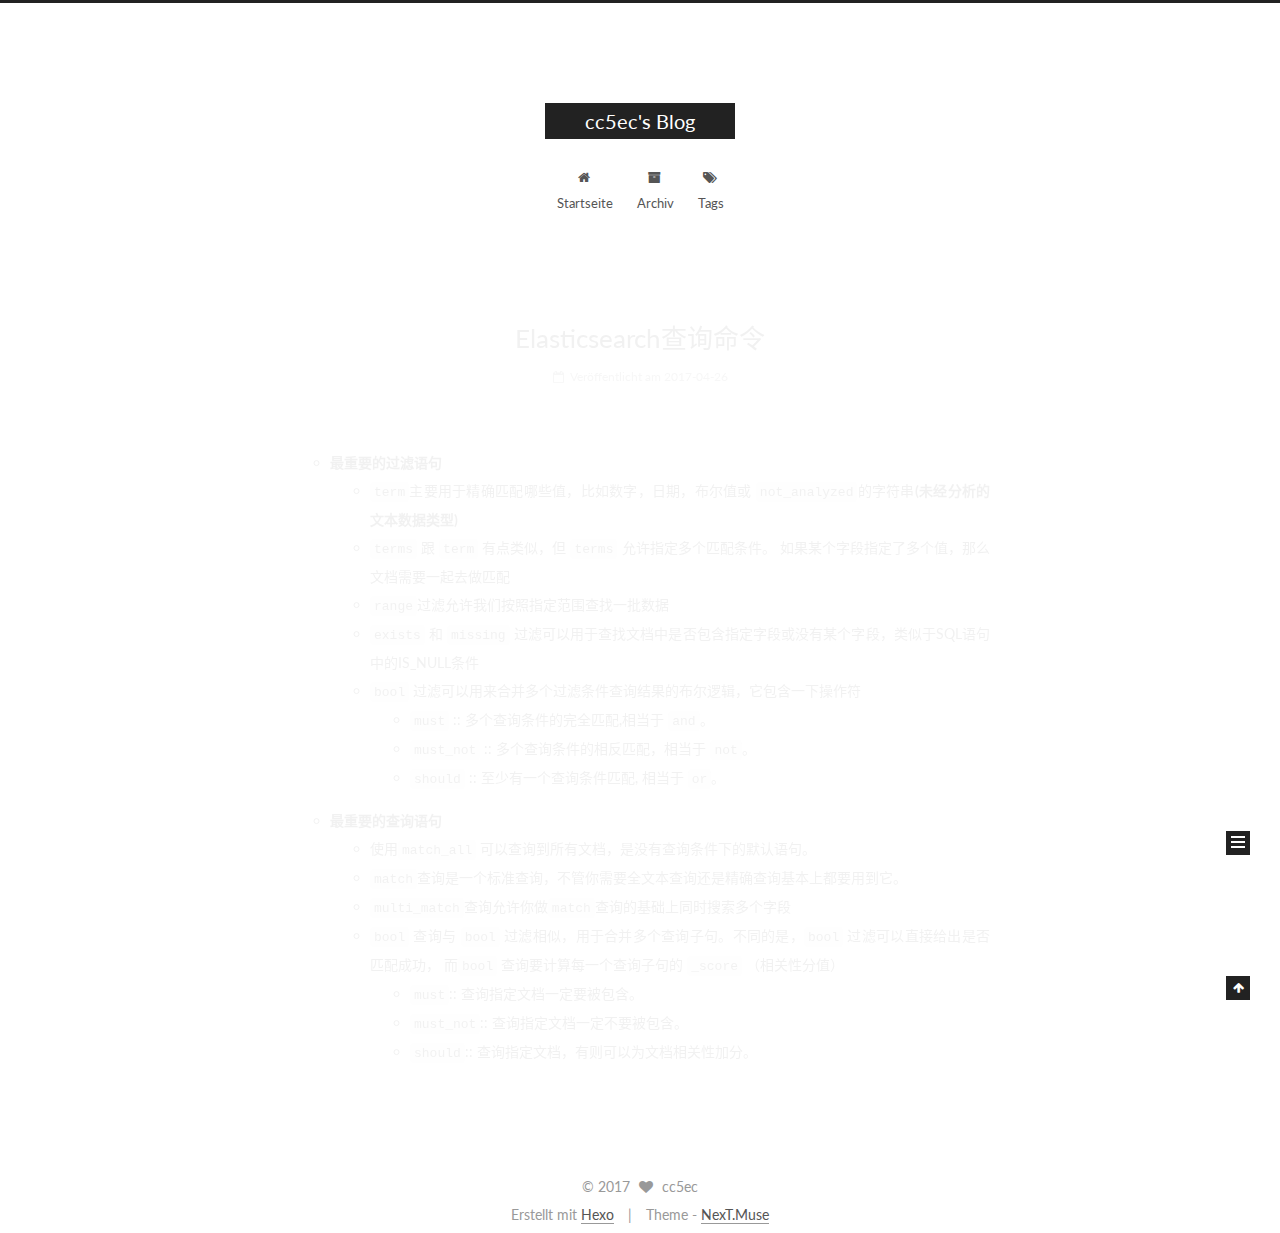
==== commit fd9fe76d: "Site updated: 2017-04-26 18:36:23" ====
--- a/index.html
+++ b/index.html
@@ -392,134 +392,6 @@
 
 
     
-      
-
-  
-
-  
-  
-  
-
-  <article class="post post-type-normal " itemscope itemtype="http://schema.org/Article">
-    <link itemprop="mainEntityOfPage" href="http://cc5ec.github.io/2017/04/26/hello-world/">
-
-    <span hidden itemprop="author" itemscope itemtype="http://schema.org/Person">
-      <meta itemprop="name" content="cc5ec">
-      <meta itemprop="description" content="">
-      <meta itemprop="image" content="/images/avatar.gif">
-    </span>
-
-    <span hidden itemprop="publisher" itemscope itemtype="http://schema.org/Organization">
-      <meta itemprop="name" content="cc5ec's Blog">
-    </span>
-
-    
-      <header class="post-header">
-
-        
-        
-          <h1 class="post-title" itemprop="name headline">
-            
-            
-              
-                
-                <a class="post-title-link" href="/2017/04/26/hello-world/" itemprop="url">
-                  Hello World
-                </a>
-              
-            
-          </h1>
-        
-
-        <div class="post-meta">
-          <span class="post-time">
-            
-              <span class="post-meta-item-icon">
-                <i class="fa fa-calendar-o"></i>
-              </span>
-              
-                <span class="post-meta-item-text">Veröffentlicht am</span>
-              
-              <time title="Post created" itemprop="dateCreated datePublished" datetime="2017-04-26T18:10:39+08:00">
-                2017-04-26
-              </time>
-            
-
-            
-
-            
-          </span>
-
-          
-
-          
-            
-          
-
-          
-          
-
-          
-
-          
-
-          
-
-        </div>
-      </header>
-    
-
-    <div class="post-body" itemprop="articleBody">
-
-      
-      
-
-      
-        
-          
-            <p>Welcome to <a href="https://hexo.io/" target="_blank" rel="external">Hexo</a>! This is your very first post. Check <a href="https://hexo.io/docs/" target="_blank" rel="external">documentation</a> for more info. If you get any problems when using Hexo, you can find the answer in <a href="https://hexo.io/docs/troubleshooting.html" target="_blank" rel="external">troubleshooting</a> or you can ask me on <a href="https://github.com/hexojs/hexo/issues" target="_blank" rel="external">GitHub</a>.</p>
-<h2 id="Quick-Start"><a href="#Quick-Start" class="headerlink" title="Quick Start"></a>Quick Start</h2><h3 id="Create-a-new-post"><a href="#Create-a-new-post" class="headerlink" title="Create a new post"></a>Create a new post</h3><figure class="highlight bash"><table><tr><td class="gutter"><pre><div class="line">1</div></pre></td><td class="code"><pre><div class="line">$ hexo new <span class="string">"My New Post"</span></div></pre></td></tr></table></figure>
-<p>More info: <a href="https://hexo.io/docs/writing.html" target="_blank" rel="external">Writing</a></p>
-<h3 id="Run-server"><a href="#Run-server" class="headerlink" title="Run server"></a>Run server</h3><figure class="highlight bash"><table><tr><td class="gutter"><pre><div class="line">1</div></pre></td><td class="code"><pre><div class="line">$ hexo server</div></pre></td></tr></table></figure>
-<p>More info: <a href="https://hexo.io/docs/server.html" target="_blank" rel="external">Server</a></p>
-<h3 id="Generate-static-files"><a href="#Generate-static-files" class="headerlink" title="Generate static files"></a>Generate static files</h3><figure class="highlight bash"><table><tr><td class="gutter"><pre><div class="line">1</div></pre></td><td class="code"><pre><div class="line">$ hexo generate</div></pre></td></tr></table></figure>
-<p>More info: <a href="https://hexo.io/docs/generating.html" target="_blank" rel="external">Generating</a></p>
-<h3 id="Deploy-to-remote-sites"><a href="#Deploy-to-remote-sites" class="headerlink" title="Deploy to remote sites"></a>Deploy to remote sites</h3><figure class="highlight bash"><table><tr><td class="gutter"><pre><div class="line">1</div></pre></td><td class="code"><pre><div class="line">$ hexo deploy</div></pre></td></tr></table></figure>
-<p>More info: <a href="https://hexo.io/docs/deployment.html" target="_blank" rel="external">Deployment</a></p>
-
-          
-        
-      
-    </div>
-
-    <div>
-      
-    </div>
-
-    <div>
-      
-    </div>
-
-    <div>
-      
-    </div>
-
-    <footer class="post-footer">
-      
-
-      
-
-      
-
-      
-      
-        <div class="post-eof"></div>
-      
-    </footer>
-  </article>
-
-
-    
   </section>
 
   
@@ -565,7 +437,7 @@
           
             <div class="site-state-item site-state-posts">
               <a href="/archives">
-                <span class="site-state-item-count">2</span>
+                <span class="site-state-item-count">1</span>
                 <span class="site-state-item-name">Artikel</span>
               </a>
             </div>
--- a/css/main.css
+++ b/css/main.css
@@ -1694,7 +1694,7 @@
   width: 4px;
   height: 4px;
   border-radius: 50%;
-  background: #69ff65;
+  background: #9cfffe;
 }
 .links-of-blogroll {
   font-size: 13px;
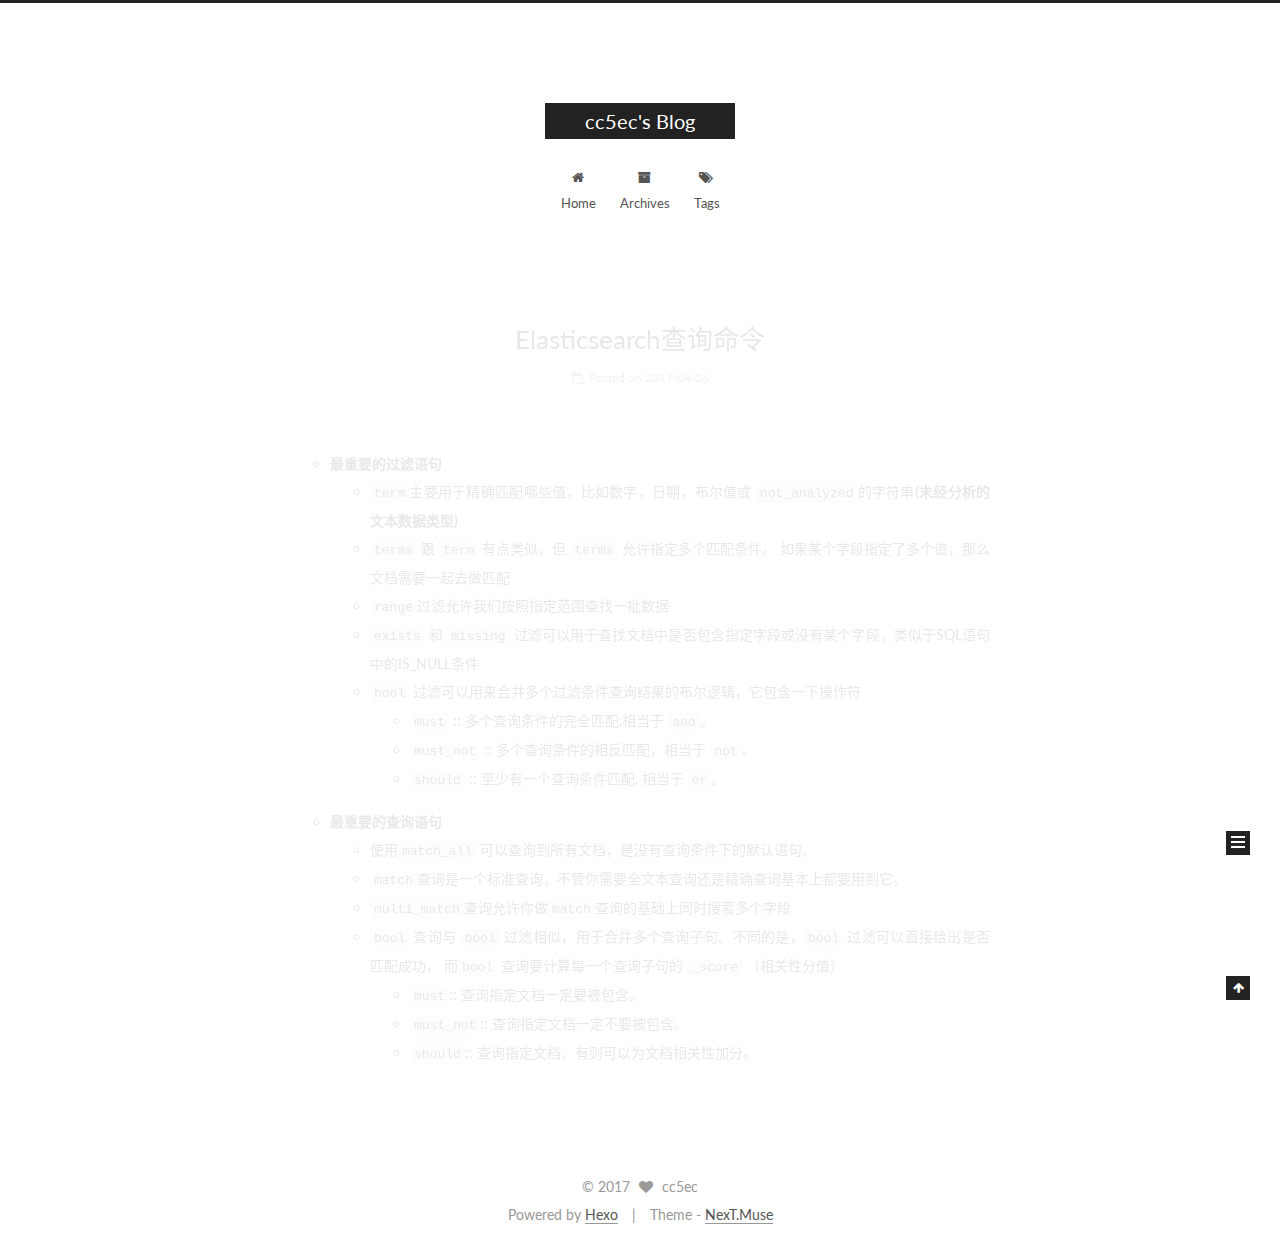
==== commit 8d1c7911: "Site updated: 2017-04-26 18:37:34" ====
--- a/index.html
+++ b/index.html
@@ -200,7 +200,7 @@
             
               <i class="menu-item-icon fa fa-fw fa-home"></i> <br />
             
-            Startseite
+            Home
           </a>
         </li>
       
@@ -210,7 +210,7 @@
             
               <i class="menu-item-icon fa fa-fw fa-archive"></i> <br />
             
-            Archiv
+            Archives
           </a>
         </li>
       
@@ -290,7 +290,7 @@
                 <i class="fa fa-calendar-o"></i>
               </span>
               
-                <span class="post-meta-item-text">Veröffentlicht am</span>
+                <span class="post-meta-item-text">Posted on</span>
               
               <time title="Post created" itemprop="dateCreated datePublished" datetime="2017-04-26T18:24:08+08:00">
                 2017-04-26
@@ -438,7 +438,7 @@
             <div class="site-state-item site-state-posts">
               <a href="/archives">
                 <span class="site-state-item-count">1</span>
-                <span class="site-state-item-name">Artikel</span>
+                <span class="site-state-item-name">posts</span>
               </a>
             </div>
           
@@ -492,7 +492,7 @@
 
 
 <div class="powered-by">
-  Erstellt mit  <a class="theme-link" href="https://hexo.io">Hexo</a>
+  Powered by <a class="theme-link" href="https://hexo.io">Hexo</a>
 </div>
 
 <div class="theme-info">
--- a/css/main.css
+++ b/css/main.css
@@ -1694,7 +1694,7 @@
   width: 4px;
   height: 4px;
   border-radius: 50%;
-  background: #9cfffe;
+  background: #32a7a7;
 }
 .links-of-blogroll {
   font-size: 13px;
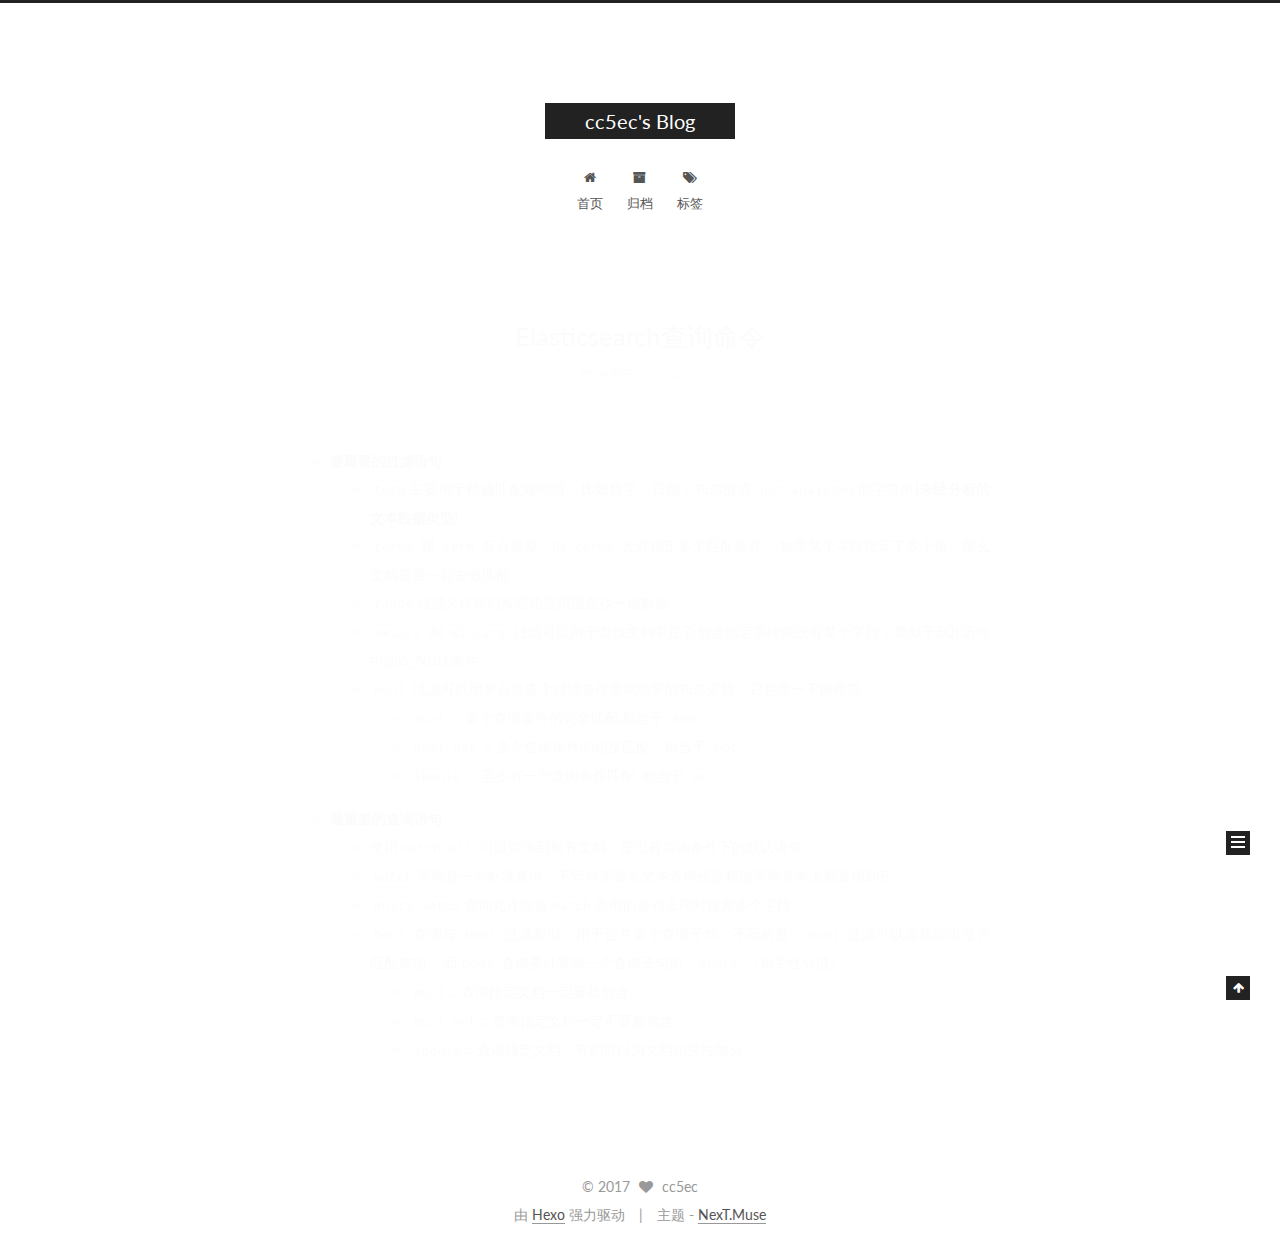
==== commit 80c7550f: "Site updated: 2017-04-26 18:43:08" ====
--- a/index.html
+++ b/index.html
@@ -5,7 +5,7 @@
   
 
 
-<html class="theme-next muse use-motion" lang="zh-CN">
+<html class="theme-next muse use-motion" lang="zh-Hans">
 <head>
   <meta charset="UTF-8"/>
 <meta http-equiv="X-UA-Compatible" content="IE=edge" />
@@ -112,7 +112,7 @@
     motion: true,
     duoshuo: {
       userId: '0',
-      author: 'Author'
+      author: '博主'
     },
     algolia: {
       applicationID: '',
@@ -135,7 +135,7 @@
   <title>cc5ec's Blog</title>
 </head>
 
-<body itemscope itemtype="http://schema.org/WebPage" lang="zh-CN">
+<body itemscope itemtype="http://schema.org/WebPage" lang="zh-Hans">
 
   
 
@@ -200,7 +200,7 @@
             
               <i class="menu-item-icon fa fa-fw fa-home"></i> <br />
             
-            Home
+            首页
           </a>
         </li>
       
@@ -210,7 +210,7 @@
             
               <i class="menu-item-icon fa fa-fw fa-archive"></i> <br />
             
-            Archives
+            归档
           </a>
         </li>
       
@@ -220,7 +220,7 @@
             
               <i class="menu-item-icon fa fa-fw fa-tags"></i> <br />
             
-            Tags
+            标签
           </a>
         </li>
       
@@ -290,9 +290,9 @@
                 <i class="fa fa-calendar-o"></i>
               </span>
               
-                <span class="post-meta-item-text">Posted on</span>
+                <span class="post-meta-item-text">发表于</span>
               
-              <time title="Post created" itemprop="dateCreated datePublished" datetime="2017-04-26T18:24:08+08:00">
+              <time title="创建于" itemprop="dateCreated datePublished" datetime="2017-04-26T18:24:08+08:00">
                 2017-04-26
               </time>
             
@@ -438,7 +438,7 @@
             <div class="site-state-item site-state-posts">
               <a href="/archives">
                 <span class="site-state-item-count">1</span>
-                <span class="site-state-item-name">posts</span>
+                <span class="site-state-item-name">日志</span>
               </a>
             </div>
           
@@ -492,11 +492,11 @@
 
 
 <div class="powered-by">
-  Powered by <a class="theme-link" href="https://hexo.io">Hexo</a>
+  由 <a class="theme-link" href="https://hexo.io">Hexo</a> 强力驱动
 </div>
 
 <div class="theme-info">
-  Theme -
+  主题 -
   <a class="theme-link" href="https://github.com/iissnan/hexo-theme-next">
     NexT.Muse
   </a>
